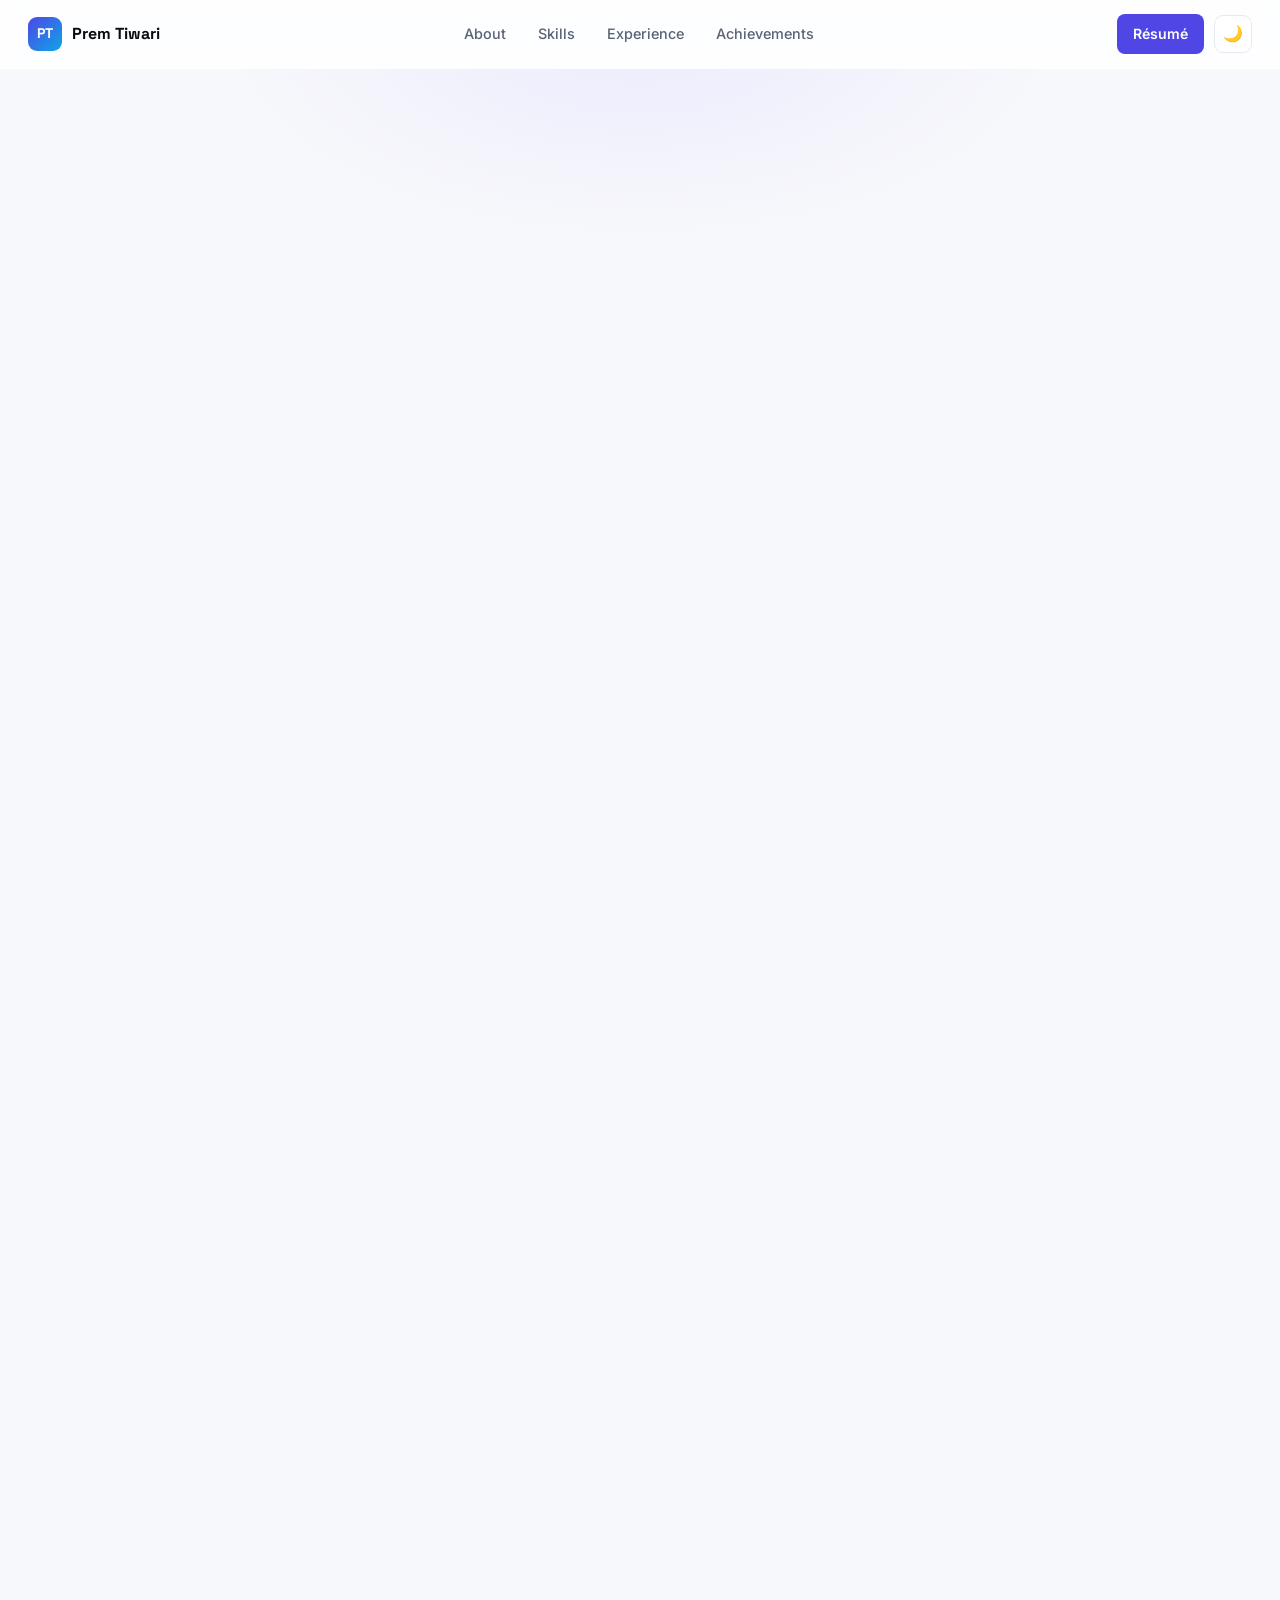
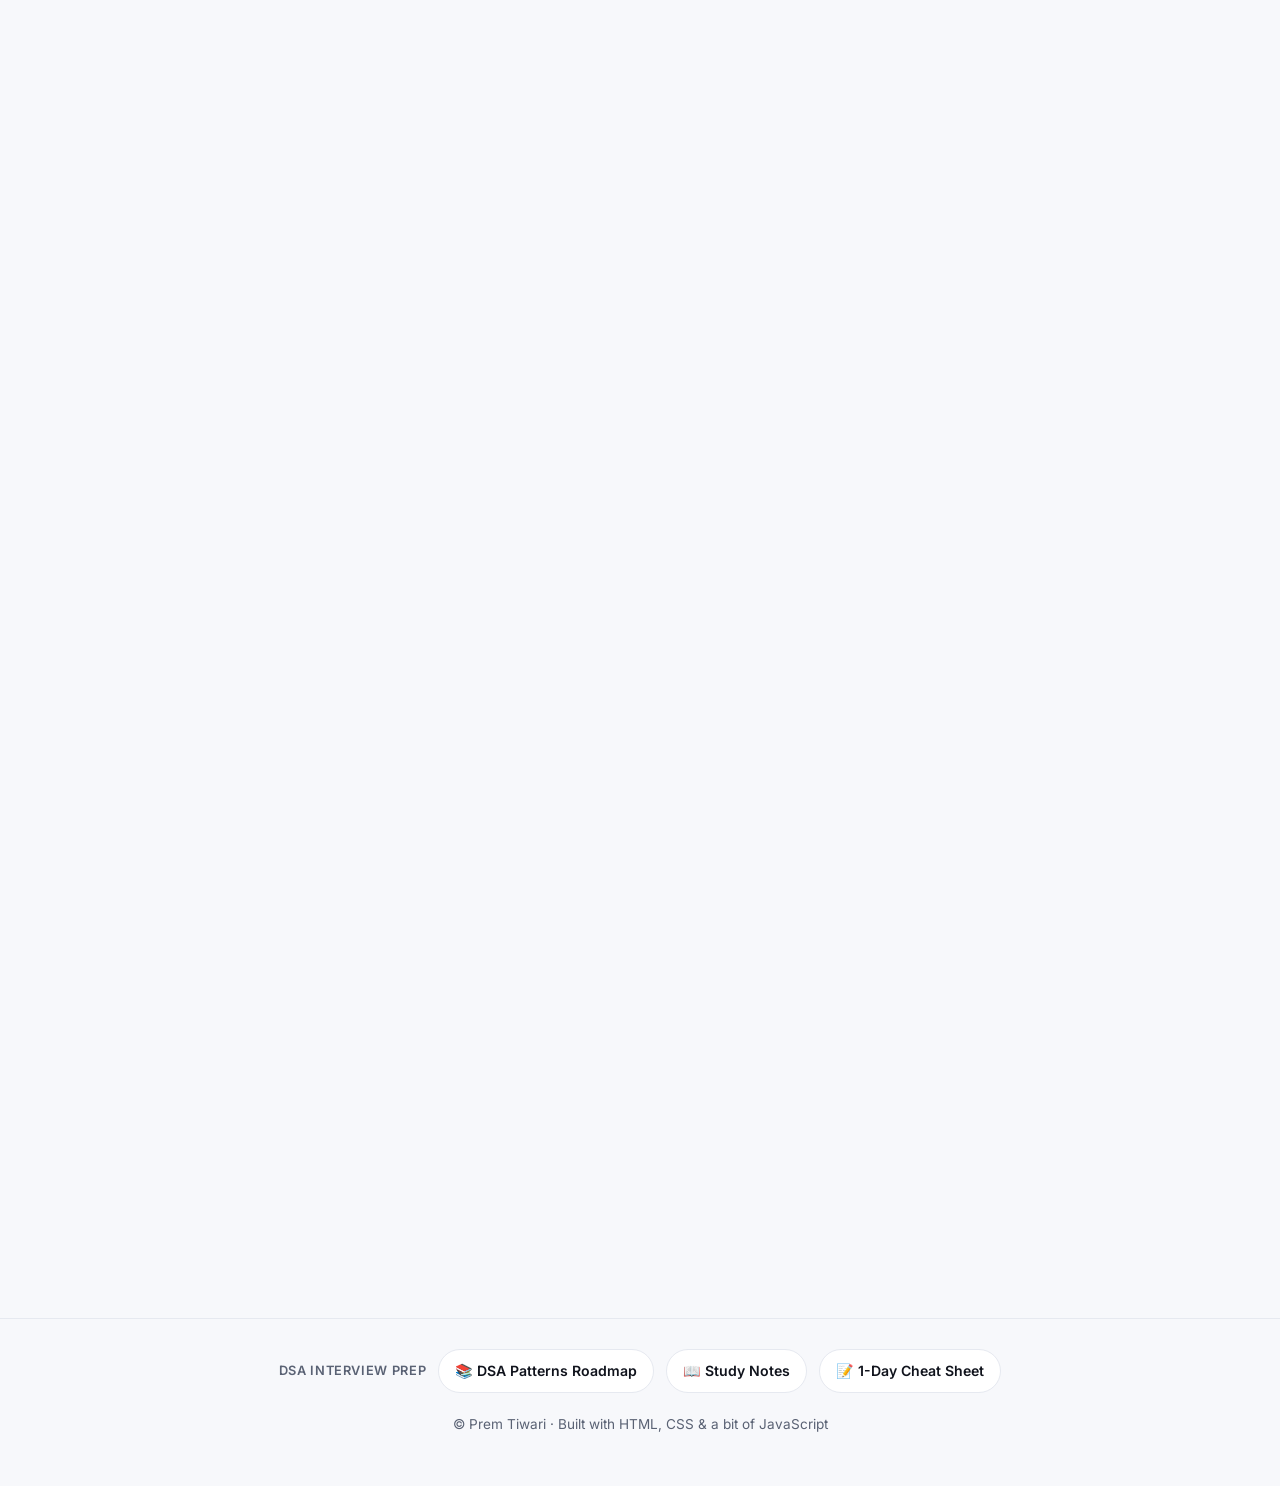
==== index.html @ 9f5cf7f4 "Update DSA resources in dsa-cheatsheet.html, dsa.html, and index.html. Enhanced content descriptions" ====
<!DOCTYPE html>
<html lang="en">
<head>
  <meta charset="UTF-8" />
  <meta name="viewport" content="width=device-width, initial-scale=1.0" />
  <title>Prem Tiwari — Software Engineer II · Backend &amp; Data Engineering</title>
  <meta name="description" content="Prem Tiwari — Software Engineer II at Smartsheet. Backend and data engineering: scalable data pipelines, real-time streaming, cloud-native systems on AWS, Databricks, Spark, and Kafka." />
  <meta property="og:title" content="Prem Tiwari — Software Engineer II" />
  <meta property="og:description" content="Backend & Data Engineer specializing in scalable pipelines, real-time streaming, and cloud-native systems." />
  <meta property="og:type" content="website" />
  <link rel="preconnect" href="https://fonts.googleapis.com" />
  <link rel="preconnect" href="https://fonts.gstatic.com" crossorigin />
  <link href="https://fonts.googleapis.com/css2?family=Inter:wght@400;500;600;700;800&family=Space+Grotesk:wght@500;600;700&family=JetBrains+Mono:wght@400;500&display=swap" rel="stylesheet" />
  <link rel="stylesheet" href="style.css" />
</head>
<body>
  <!-- Navigation -->
  <nav class="nav" id="nav">
    <a href="#top" class="brand">
      <span class="brand-mark">PT</span>
      <span class="brand-name">Prem Tiwari</span>
    </a>
    <div class="nav-links">
      <a href="#about">About</a>
      <a href="#skills">Skills</a>
      <a href="#experience">Experience</a>
      <a href="#achievements">Achievements</a>
    </div>
    <div class="nav-actions">
      <a href="resume.html" class="nav-cta">Résumé</a>
      <button id="themeToggle" class="theme-toggle" aria-label="Toggle dark mode">🌙</button>
    </div>
  </nav>

  <!-- Hero -->
  <header class="hero" id="top">
    <div class="hero-inner reveal">
      <img class="avatar-photo" id="avatarPhoto" src="profile.png" alt="Prem Tiwari" title="Click to enlarge" />
      <h1>Prem Tiwari</h1>
      <p class="current-role"><span class="dot"></span> Currently <strong>Software Engineer II</strong> at <strong>Smartsheet</strong></p>
      <p class="tagline">
        I build <strong>scalable data platforms</strong> and <strong>cloud-native backend systems</strong> —
        real-time streaming, high-throughput pipelines, and observability at scale.
      </p>
      <p class="location">📍 Bengaluru, Karnataka, India</p>

      <div class="hero-cta">
        <a href="resume.html" class="btn btn-primary">📄 View / Download Résumé</a>
      </div>

      <div class="socials">
        <a href="https://www.linkedin.com/in/premtiwari14f/" target="_blank" rel="noopener">LinkedIn</a>
        <a href="https://github.com/sepkt" target="_blank" rel="noopener">GitHub</a>
        <a href="https://wa.me/919644846577" target="_blank" rel="noopener">WhatsApp</a>
        <a href="https://leetcode.com/u/prem14f/" target="_blank" rel="noopener">LeetCode</a>
        <a href="https://www.codechef.com/users/premtiwari14f" target="_blank" rel="noopener">CodeChef</a>
        <a href="https://www.geeksforgeeks.org/user/premlkt123/" target="_blank" rel="noopener">GeeksforGeeks</a>
      </div>
    </div>

  </header>

  <main>
    <!-- About -->
    <section class="section reveal" id="about">
      <div class="section-head">
        <span class="num">01</span>
        <h2>About</h2>
      </div>
      <p class="lead">
        Results-driven software engineer specializing in <strong>backend and data engineering</strong>. I design and
        operate scalable data pipelines, real-time processing systems, and IoT ingestion (OPC-UA, MQTT) using
        Kafka, Redis, Spark, and AWS. Currently at <strong>Smartsheet</strong>, delivering cloud-native,
        high-performance data solutions.
      </p>
      <p class="muted-body">
        I work fluently across <strong>Python, PySpark, Delta Lake, ETL, data warehousing, data modeling,
        Databricks, and Snowflake</strong>, and build cloud-native services on <strong>AWS</strong> across
        multiple services — <strong>EC2, S3, Lambda, Kinesis, SNS/SQS, Glue, and CloudWatch</strong>. I have
        strong experience in <strong>REST API development</strong> and working with a range of data stores
        including <strong>PostgreSQL, DynamoDB, MongoDB, Redis, and OpenSearch</strong>, with a focus on
        optimizing large-scale workflows for cost, reliability, and throughput. I care deeply about clean
        architecture, observability, and building systems that are efficient, maintainable, and genuinely impactful.
      </p>
    </section>

    <!-- Education -->
    <section class="section reveal" id="education">
      <div class="section-head">
        <span class="num">02</span>
        <h2>Education</h2>
      </div>
      <div class="job-head">
        <div>
          <h3>B.Tech, Information Technology</h3>
          <p class="company">Jabalpur Engineering College</p>
        </div>
        <span class="period">Jul 2019 – Apr 2023</span>
      </div>
      <p class="muted">Jabalpur, Madhya Pradesh, India</p>
    </section>

    <!-- Skills -->
    <section class="section reveal" id="skills">
      <div class="section-head">
        <span class="num">03</span>
        <h2>Technical Skills</h2>
      </div>

      <div class="skills-list">
        <div class="skill-row">
          <h3>Languages &amp; Foundations</h3>
          <div class="tags">
            <span><img class="si" src="https://cdn.simpleicons.org/python/3776AB" alt="" />Python</span>
            <span><img class="si" src="https://cdn.simpleicons.org/cplusplus/00599C" alt="" />C++</span>
            <span><img class="si dark-invert" src="https://cdn.simpleicons.org/openjdk/000000" alt="" />Java</span>
            <span>SQL</span><span>OOP</span><span>DSA</span><span>LLD</span><span>HLD</span>
          </div>
        </div>

        <div class="skill-row">
          <h3>Data Engineering &amp; Databases</h3>
          <div class="tags">
            <span><img class="si" src="https://cdn.simpleicons.org/apachespark/E25A1C" alt="" />Spark / PySpark</span>
            <span><img class="si dark-invert" src="https://cdn.simpleicons.org/apachekafka/000000" alt="" />Kafka</span>
            <span><img class="si" src="https://cdn.simpleicons.org/apacheflink/E6526F" alt="" />Flink</span>
            <span><img class="si" src="https://cdn.simpleicons.org/databricks/FF3621" alt="" />Databricks</span>
            <span><img class="si" src="https://cdn.simpleicons.org/apacheairflow/017CEE" alt="" />Airflow</span>
            <span><img class="si" src="https://cdn.simpleicons.org/airbyte/615EFF" alt="" />Airbyte</span>
            <span><img class="si" src="https://cdn.simpleicons.org/snowflake/29B5E8" alt="" />Snowflake</span>
            <span><img class="si" src="https://cdn.simpleicons.org/postgresql/4169E1" alt="" />PostgreSQL</span>
            <span><img class="si" src="https://cdn.simpleicons.org/mongodb/47A248" alt="" />MongoDB</span>
            <span><img class="si" src="https://icon.icepanel.io/AWS/svg/Database/DynamoDB.svg" alt="" />DynamoDB</span>
            <span><img class="si" src="https://cdn.simpleicons.org/redis/FF4438" alt="" />Redis</span>
            <span>Delta Lake</span><span>DBT</span><span>ETL</span>
            <span>Data Warehousing</span><span>Data Modeling</span>
          </div>
        </div>

        <div class="skill-row">
          <h3>AWS &amp; Cloud</h3>
          <div class="tags">
            <span><img class="si" src="https://icon.icepanel.io/AWS/svg/Compute/EC2.svg" alt="" />EC2</span>
            <span><img class="si" src="https://icon.icepanel.io/AWS/svg/Storage/Simple-Storage-Service.svg" alt="" />S3</span>
            <span><img class="si" src="https://icon.icepanel.io/AWS/svg/Compute/Lambda.svg" alt="" />Lambda</span>
            <span><img class="si" src="https://icon.icepanel.io/AWS/svg/Analytics/Kinesis.svg" alt="" />Kinesis</span>
            <span><img class="si" src="https://icon.icepanel.io/AWS/svg/App-Integration/Simple-Notification-Service.svg" alt="" />SNS</span>
            <span><img class="si" src="https://icon.icepanel.io/AWS/svg/App-Integration/Simple-Queue-Service.svg" alt="" />SQS</span>
            <span><img class="si" src="https://icon.icepanel.io/AWS/svg/Analytics/Glue.svg" alt="" />Glue</span>
            <span><img class="si" src="https://icon.icepanel.io/AWS/svg/App-Integration/API-Gateway.svg" alt="" />API Gateway</span>
            <span><img class="si" src="https://icon.icepanel.io/AWS/svg/Networking-Content-Delivery/Virtual-Private-Cloud.svg" alt="" />VPC</span>
            <span><img class="si" src="https://icon.icepanel.io/AWS/svg/Networking-Content-Delivery/Route-53.svg" alt="" />Route 53</span>
            <span><img class="si" src="https://icon.icepanel.io/AWS/svg/Management-Governance/CloudWatch.svg" alt="" />CloudWatch</span>
            <span><img class="si" src="https://icon.icepanel.io/AWS/svg/Analytics/OpenSearch-Service.svg" alt="" />OpenSearch</span>
            <span><img class="si" src="https://cdn.simpleicons.org/logstash/005571" alt="" />Logstash</span>
          </div>
        </div>

        <div class="skill-row">
          <h3>DevOps, CI/CD &amp; Observability</h3>
          <div class="tags">
            <span><img class="si" src="https://cdn.simpleicons.org/docker/2496ED" alt="" />Docker</span>
            <span><img class="si" src="https://cdn.simpleicons.org/kubernetes/326CE5" alt="" />Kubernetes</span>
            <span><img class="si" src="https://cdn.simpleicons.org/terraform/844FBA" alt="" />Terraform</span>
            <span>Terragrunt</span>
            <span><img class="si dark-invert" src="https://cdn.simpleicons.org/ansible/000000" alt="" />Ansible</span>
            <span><img class="si" src="https://cdn.simpleicons.org/jenkins/D24939" alt="" />Jenkins</span>
            <span><img class="si dark-invert" src="https://cdn.simpleicons.org/github/181717" alt="" />GitHub Actions</span>
            <span><img class="si" src="https://cdn.simpleicons.org/grafana/F46800" alt="" />Grafana</span>
            <span><img class="si" src="https://cdn.simpleicons.org/mlflow/0194E2" alt="" />MLflow</span>
            <span><img class="si" src="https://cdn.simpleicons.org/postman/FF6C37" alt="" />Postman</span>
            <span>SonarQube</span>
          </div>
        </div>
      </div>
    </section>

    <!-- Experience -->
    <section class="section reveal" id="experience">
      <div class="section-head">
        <span class="num">04</span>
        <h2>Experience</h2>
      </div>

      <div class="timeline">
        <article class="job">
          <div class="job-head">
            <div>
              <h3>Software Engineer II</h3>
              <p class="company">Smartsheet</p>
            </div>
            <span class="period">Oct 2025 – Present</span>
          </div>
          <ul>
            <li><strong>Databricks cost optimization:</strong> Migrated multi-task streaming jobs from all-purpose to job clusters, cutting compute costs by <em>$200K+ annually</em>.</li>
            <li><strong>Generic multi-source ingestion framework:</strong> Re-architected legacy Snowflake pipelines onto Databricks <em>from scratch</em> — a reusable, config-driven template ingesting from Airbyte, REST APIs, and Databricks connectors as parallel tasks in one multi-task job (moved from all-purpose to job compute for cost), feeding a medallion pipeline (S3 → Auto Loader → Spark Structured Streaming → Gold).</li>
            <li><strong>CDC pipeline (Postgres → Delta):</strong> Captured <em>change-data-capture</em> from the PostgreSQL binlog using <em>Flink</em>, streaming into Kinesis (one shard per table) and landing into <em>Delta tables</em> via a medallion architecture.</li>
            <li><strong>CI/CD for Databricks:</strong> Drove adoption of Databricks Asset Bundles, enabling automated, consistent deployments across environments.</li>
            <li><strong>Large-scale repo restructuring:</strong> Migrated <em>1900+ files</em> into a new parent folder with <em>zero breaking changes</em>, updating CI runners, GitLab CI, and AWS Secrets Manager fetching to align with the new structure.</li>
            <li><strong>Real-time observability:</strong> Built a high-availability log pipeline (CloudWatch → Kinesis → Logstash → OpenSearch) with <em>sub-second search</em> and <em>zero-data-loss</em> ingestion at scale.</li>
            <li><strong>Legacy reliability:</strong> Hardened legacy ingestion (Airbyte → S3 → Airflow → Snowflake), reducing daily failures by <em>~34%</em>.</li>
          </ul>
          <div class="tech-row">
            <span>Databricks</span><span>Spark Structured Streaming</span><span>Flink</span><span>Kinesis</span><span>PostgreSQL CDC</span><span>OpenSearch</span><span>Airflow</span><span>Snowflake</span>
          </div>
        </article>

        <article class="job">
          <div class="job-head">
            <div>
              <h3>Data Engineer</h3>
              <p class="company">Vestas</p>
            </div>
            <span class="period">Feb 2024 – Sep 2025</span>
          </div>
          <ul>
            <li><strong>Real-time alarm system:</strong> Built <em>from scratch</em> — a <em>real-time, millisecond-latency</em> alarm platform on Kafka, Redis, and Kinesis (all containerized with Docker), exposing an API that serves alarms — warning, error, operational, and more — from DynamoDB with event open/close tracking and <em>Protobuf-encoded payloads</em>; also streamed alarm data through Kinesis into <em>Delta tables</em> via a Databricks job for the analytics and data science teams.</li>
            <li><strong>MQTT ingestion:</strong> Pulled data from an MQTT broker and pushed to MSK using async Python libraries, fully containerized in Docker, feeding the same generic downstream ingestion pipeline.</li>
            <li><strong>OPC-UA IoT pipeline:</strong> Built <em>from scratch</em> after an AWS Greengrass POC fell short — asynchronously traverses the OPC-UA server's node tree, handles encryption, and streams to AWS MSK (Kafka), with local-server buffering for resilience when the internet drops or MSK is down; enhanced data availability by <em>96%</em>.</li>
            <li><strong>Autoscaling stream processor:</strong> Re-built a legacy Databricks streaming job as a Dockerized service transforming MSK data into Kinesis, using <em>KEDA</em> autoscaling on Kafka lag to cut ingestion latency from minutes to <em>10–20 seconds</em>.</li>
            <li><strong>Prod → QA/Dev data replicator:</strong> Built a <em>KEDA-scalable</em> service that replicates data from <em>prod Kafka to QA/Dev Kafka</em> with configurable filtering and row limits, keeping non-prod running costs low.</li>
            <li><strong>Ingestion &amp; processing:</strong> Optimized Databricks/PySpark pipelines for solar &amp; wind farm data, cutting processing time and pipeline latency by <em>~62%</em> by switching the source from S3 to Kinesis.</li>
            <li><strong>File download API:</strong> Built an API to fetch file metadata from DocumentDB and retrieve files from AWS S3, with <em>cursor-based pagination</em> to page through web views listing hundreds of files.</li>
          </ul>
          <div class="tech-row">
            <span>PySpark</span><span>Kafka / MSK</span><span>MQTT</span><span>OPC-UA</span><span>Kinesis</span><span>KEDA</span><span>Redis</span><span>DynamoDB</span><span>Docker</span><span>Kubernetes</span>
          </div>
        </article>

        <article class="job">
          <div class="job-head">
            <div>
              <h3>Assistant Data Engineer</h3>
              <p class="company">Vestas</p>
            </div>
            <span class="period">Feb 2023 – Jan 2024</span>
          </div>
          <ul>
            <li><strong>Event data consolidation:</strong> Built new-customer ingestion that tracks wind-turbine events from API data — capturing states like warning, error, running, and service — with accurate logging; authored LLD &amp; HLD.</li>
            <li><strong>Wind-farm data polling (API):</strong> Built <em>from scratch</em> a new API data source for a new customer — automated pollers with <em>checkpointing</em> (persisting the last-polled timestamp for reliable, gap-free resumption) that push real-time data into Delta tables, increasing data-collection efficiency by <em>100%</em>.</li>
            <li><strong>Latency tracking:</strong> Built a monitoring system that surfaces data latency across different source services and pinpoints bottlenecks; resolving those pain points reduced API latency by <em>36%</em>.</li>
            <li><strong>ML model automation:</strong> Automated the previously manual, accuracy-based model registration to AWS S3 — saving the team <em>12 hrs/week</em>; also raised unit-test coverage to <em>95%</em>.</li>
            <li><strong>Platform upgrades:</strong> Delivered seamless Databricks <em>LTS</em> upgrades across <em>50+</em> jobs with rigorous <em>data-quality testing</em> and <em>zero pipeline failures</em>.</li>
          </ul>
          <div class="tech-row">
            <span>Databricks</span><span>AWS S3</span><span>MLflow</span><span>Python</span><span>Unit Testing</span>
          </div>
        </article>
      </div>
    </section>

    <!-- Achievements & Certifications -->
    <section class="section reveal" id="achievements">
      <div class="section-head">
        <span class="num">05</span>
        <h2>Achievements &amp; Certifications</h2>
      </div>

      <div class="two-col">
        <div>
          <h3 class="col-title">Competitive Programming</h3>
          <ul class="achievements">
            <li><a class="ach-link" href="https://www.codechef.com/users/premtiwari14f" target="_blank" rel="noopener"><strong>CodeChef ↗</strong></a> — 5★ · Global Rank 8 · College Rank 1 (Starters 70)</li>
            <li><a class="ach-link" href="https://leetcode.com/u/prem14f/" target="_blank" rel="noopener"><strong>LeetCode ↗</strong></a> &amp; <a class="ach-link" href="https://www.geeksforgeeks.org/user/premlkt123/" target="_blank" rel="noopener"><strong>GFG ↗</strong></a> — 450+ problems solved</li>
            <li><a class="ach-link" href="https://drive.google.com/file/d/1IbciAmqz7Y8NESAfF_hLhXyEHzW9FNl_/view?usp=sharing" target="_blank" rel="noopener"><strong>TCS CodeVita ↗</strong></a> — Round 2 Global Rank 83</li>
            <li><a class="ach-link" href="https://drive.google.com/file/d/14MqRZaM0MDjgBrjLulz52H-pFFLaEYYh/view?usp=sharing" target="_blank" rel="noopener"><strong>GFG Job-A-Thon 6 ↗</strong></a> — Global Rank 76</li>
          </ul>
        </div>

        <div>
          <h3 class="col-title">Snowflake Certifications</h3>
          <div class="cert-links">
            <a href="https://achieve.snowflake.com/23ab3a8b-5385-4381-ab8c-739de471c51a#acc.8QrqWa4d" target="_blank" rel="noopener">Collaboration &amp; Marketplace ↗</a>
            <a href="https://achieve.snowflake.com/2c4ed677-e18a-403d-9496-b221733350d4#acc.kE2SePz9" target="_blank" rel="noopener">Data Application ↗</a>
            <a href="https://achieve.snowflake.com/67aa6a4b-f3d9-4886-a0e3-14d053d1676d#acc.KMYrqgw4" target="_blank" rel="noopener">Data Lake ↗</a>
            <a href="https://achieve.snowflake.com/810f2bc5-b9cb-42fa-8d0e-07bd6bc1b5c5#acc.BLj75CGm" target="_blank" rel="noopener">Data Warehousing ↗</a>
            <a href="https://achieve.snowflake.com/c47f8edf-21a6-48f8-be7a-835d4eb55972#acc.sAkRndZB" target="_blank" rel="noopener">Data Engineering ↗</a>
          </div>
        </div>
      </div>
    </section>

    <!-- Contact -->
    <section class="section contact-section reveal" id="contact">
      <h2>Let's build something great.</h2>
      <p>Open to backend &amp; data engineering opportunities and collaborations.</p>
      <div class="hero-cta">
        <a href="https://wa.me/919644846577" target="_blank" rel="noopener" class="btn btn-whatsapp">
          <svg viewBox="0 0 24 24" width="18" height="18" fill="currentColor" aria-hidden="true"><path d="M17.472 14.382c-.297-.149-1.758-.867-2.03-.967-.273-.099-.471-.148-.67.15-.197.297-.767.966-.94 1.164-.173.199-.347.223-.644.075-.297-.15-1.255-.463-2.39-1.475-.883-.788-1.48-1.761-1.653-2.059-.173-.297-.018-.458.13-.606.134-.133.298-.347.446-.52.149-.174.198-.298.298-.497.099-.198.05-.371-.025-.52-.075-.149-.669-1.612-.916-2.207-.242-.579-.487-.5-.669-.51l-.57-.01c-.198 0-.52.074-.792.372-.272.297-1.04 1.016-1.04 2.479 0 1.462 1.065 2.875 1.213 3.074.149.198 2.096 3.2 5.077 4.487.71.306 1.263.489 1.694.625.712.227 1.36.195 1.872.118.571-.085 1.758-.719 2.006-1.413.248-.694.248-1.29.173-1.414-.074-.124-.272-.198-.57-.347m-5.421 7.403h-.004a9.87 9.87 0 01-5.031-1.378l-.361-.214-3.741.982.998-3.648-.235-.374a9.86 9.86 0 01-1.51-5.26c.001-5.45 4.436-9.884 9.888-9.884 2.64 0 5.122 1.03 6.988 2.898a9.825 9.825 0 012.893 6.994c-.003 5.45-4.437 9.884-9.885 9.884m8.413-18.297A11.815 11.815 0 0012.05 0C5.495 0 .16 5.335.157 11.892c0 2.096.547 4.142 1.588 5.945L.057 24l6.305-1.654a11.882 11.882 0 005.683 1.448h.005c6.554 0 11.89-5.335 11.893-11.893a11.821 11.821 0 00-3.48-8.413Z"/></svg>
          Message on WhatsApp
        </a>
        <a href="mailto:sepremtiwari@gmail.com" class="btn btn-primary">✉ sepremtiwari@gmail.com</a>
        <a href="https://www.linkedin.com/in/premtiwari14f/" target="_blank" rel="noopener" class="btn btn-ghost">Connect on LinkedIn</a>
      </div>
    </section>
  </main>

  <footer>
    <div class="footer-links">
      <span class="footer-links-label">DSA Interview Prep</span>
      <a href="dsa.html" class="footer-link">📚 DSA Patterns Roadmap</a>
      <a href="study.html" class="footer-link">📖 Study Notes</a>
      <a href="dsa-cheatsheet.html" class="footer-link">📝 1-Day Cheat Sheet</a>
    </div>
    <p>© <span id="year"></span> Prem Tiwari · Built with HTML, CSS &amp; a bit of JavaScript</p>
  </footer>

  <!-- Lightbox for profile photo -->
  <div class="lightbox" id="lightbox" aria-hidden="true">
    <span class="lightbox-close" id="lightboxClose" aria-label="Close">&times;</span>
    <img class="lightbox-img" id="lightboxImg" src="profile.png" alt="Prem Tiwari" />
  </div>

  <script src="script.js"></script>
</body>
</html>
---- style.css ----
:root {
  --bg: #f7f8fb;
  --bg-soft: #eef1f7;
  --surface: #ffffff;
  --text: #10131c;
  --heading: #0a0c12;
  --muted: #5a6274;
  --primary: #4f46e5;
  --primary-2: #6366f1;
  --primary-soft: #ecebfe;
  --accent: #0ea5e9;
  --border: #e6e9f0;
  --shadow-sm: 0 1px 2px rgba(16, 19, 28, 0.04), 0 2px 8px rgba(16, 19, 28, 0.05);
  --shadow: 0 10px 30px rgba(16, 19, 28, 0.08);
  --shadow-lg: 0 20px 50px rgba(16, 19, 28, 0.12);
  --radius: 16px;
  --radius-sm: 10px;
  --maxw: 1000px;
}

[data-theme="dark"] {
  --bg: #0a0c12;
  --bg-soft: #0f121b;
  --surface: #14171f;
  --text: #dfe3ec;
  --heading: #f3f5fa;
  --muted: #99a1b3;
  --primary: #8b8bf5;
  --primary-2: #a5a5f7;
  --primary-soft: #1e2033;
  --accent: #38bdf8;
  --border: #242938;
  --shadow-sm: 0 1px 2px rgba(0, 0, 0, 0.3);
  --shadow: 0 10px 30px rgba(0, 0, 0, 0.4);
  --shadow-lg: 0 20px 50px rgba(0, 0, 0, 0.55);
}

* { box-sizing: border-box; margin: 0; padding: 0; }

html { scroll-behavior: smooth; scroll-padding-top: 84px; }

body {
  font-family: "Inter", system-ui, -apple-system, sans-serif;
  background: var(--bg);
  color: var(--text);
  line-height: 1.7;
  -webkit-font-smoothing: antialiased;
  transition: background 0.3s ease, color 0.3s ease;
}

h1, h2, h3 { font-family: "Space Grotesk", "Inter", sans-serif; color: var(--heading); line-height: 1.2; }

a { color: var(--primary); }

/* ===== Navigation ===== */
.nav {
  position: sticky;
  top: 0;
  z-index: 100;
  display: flex;
  align-items: center;
  justify-content: space-between;
  gap: 20px;
  padding: 14px 28px;
  background: color-mix(in srgb, var(--surface) 80%, transparent);
  backdrop-filter: saturate(180%) blur(14px);
  -webkit-backdrop-filter: saturate(180%) blur(14px);
  border-bottom: 1px solid transparent;
  transition: border-color 0.3s ease, box-shadow 0.3s ease;
}
.nav.scrolled { border-color: var(--border); box-shadow: var(--shadow-sm); }

.brand { display: flex; align-items: center; gap: 10px; text-decoration: none; }
.brand-mark {
  display: grid; place-items: center;
  width: 34px; height: 34px;
  border-radius: 9px;
  background: linear-gradient(135deg, var(--primary), var(--accent));
  color: #fff; font-weight: 800; font-size: 14px;
  font-family: "Space Grotesk", sans-serif;
}
.brand-name { font-weight: 700; color: var(--heading); font-family: "Space Grotesk", sans-serif; }

.nav-links { display: flex; gap: 4px; }
.nav-links a {
  padding: 7px 14px;
  border-radius: 8px;
  text-decoration: none;
  color: var(--muted);
  font-size: 0.9rem;
  font-weight: 500;
  transition: color 0.15s ease, background 0.15s ease;
}
.nav-links a:hover { color: var(--text); background: var(--bg-soft); }
.nav-links a.active { color: var(--primary); background: var(--primary-soft); }

.nav-actions { display: flex; align-items: center; gap: 10px; }
.nav-cta {
  padding: 8px 16px;
  border-radius: 8px;
  background: var(--primary);
  color: #fff;
  text-decoration: none;
  font-size: 0.88rem;
  font-weight: 600;
  transition: transform 0.15s ease, box-shadow 0.15s ease;
}
.nav-cta:hover { transform: translateY(-1px); box-shadow: var(--shadow); }

.theme-toggle {
  width: 38px; height: 38px;
  border-radius: 9px;
  border: 1px solid var(--border);
  background: var(--surface);
  color: var(--text);
  font-size: 16px;
  cursor: pointer;
  transition: transform 0.2s ease, border-color 0.2s ease;
}
.theme-toggle:hover { transform: scale(1.08); border-color: var(--primary); }

/* ===== Hero ===== */
.hero {
  position: relative;
  max-width: var(--maxw);
  margin: 0 auto;
  padding: 70px 24px 40px;
  text-align: center;
  overflow: hidden;
}
.hero::before {
  content: "";
  position: absolute;
  inset: 0 0 auto 0;
  height: 480px;
  background: radial-gradient(600px 300px at 50% -40px, var(--primary-soft), transparent 70%);
  z-index: -1;
}
.hero-inner { max-width: 720px; margin: 0 auto; }

.avatar-photo {
  width: 128px; height: 128px;
  object-fit: cover;
  border-radius: 50%;
  border: 4px solid var(--surface);
  box-shadow: var(--shadow-lg), 0 0 0 1px var(--border);
  margin-bottom: 22px;
  cursor: zoom-in;
  transition: transform 0.2s ease;
}
.avatar-photo:hover { transform: scale(1.04); }

/* Lightbox */
.lightbox {
  position: fixed;
  inset: 0;
  z-index: 200;
  display: none;
  align-items: center;
  justify-content: center;
  padding: 24px;
  background: rgba(6, 8, 14, 0.9);
  backdrop-filter: blur(6px);
  -webkit-backdrop-filter: blur(6px);
  cursor: zoom-out;
  animation: lb-fade 0.2s ease;
}
.lightbox.open { display: flex; }
.lightbox-img {
  max-width: min(90vw, 560px);
  max-height: 90vh;
  border-radius: 16px;
  box-shadow: 0 30px 80px rgba(0, 0, 0, 0.6);
  animation: lb-zoom 0.25s ease;
}
.lightbox-close {
  position: absolute;
  top: 20px;
  right: 28px;
  font-size: 40px;
  line-height: 1;
  color: #fff;
  cursor: pointer;
  opacity: 0.8;
  transition: opacity 0.15s ease, transform 0.15s ease;
}
.lightbox-close:hover { opacity: 1; transform: scale(1.1); }
@keyframes lb-fade { from { opacity: 0; } to { opacity: 1; } }
@keyframes lb-zoom { from { transform: scale(0.9); opacity: 0; } to { transform: scale(1); opacity: 1; } }

.eyebrow {
  font-family: "JetBrains Mono", monospace;
  font-size: 0.82rem;
  letter-spacing: 0.04em;
  color: var(--primary);
  text-transform: uppercase;
  margin-bottom: 8px;
}
.hero h1 {
  font-size: clamp(2.6rem, 6vw, 4rem);
  font-weight: 700;
  letter-spacing: -0.03em;
}
.current-role {
  display: inline-flex;
  align-items: center;
  gap: 8px;
  margin-top: 14px;
  padding: 7px 16px;
  border-radius: 999px;
  background: var(--surface);
  border: 1px solid var(--border);
  box-shadow: var(--shadow-sm);
  font-size: 0.9rem;
  color: var(--muted);
}
.current-role strong { color: var(--text); font-weight: 600; }
.current-role .dot {
  width: 8px; height: 8px;
  border-radius: 50%;
  background: #22c55e;
  box-shadow: 0 0 0 4px color-mix(in srgb, #22c55e 22%, transparent);
  animation: pulse 2s infinite;
}
@keyframes pulse {
  0% { box-shadow: 0 0 0 0 color-mix(in srgb, #22c55e 45%, transparent); }
  70% { box-shadow: 0 0 0 7px color-mix(in srgb, #22c55e 0%, transparent); }
  100% { box-shadow: 0 0 0 0 color-mix(in srgb, #22c55e 0%, transparent); }
}

.tagline {
  font-size: clamp(1.05rem, 2.2vw, 1.25rem);
  color: var(--muted);
  margin: 16px auto 0;
  max-width: 620px;
}
.tagline strong { color: var(--text); font-weight: 600; }
.location { color: var(--muted); margin-top: 14px; font-size: 0.95rem; }

.hero-cta { display: flex; gap: 12px; justify-content: center; flex-wrap: wrap; margin-top: 28px; }
.btn {
  display: inline-flex; align-items: center; gap: 8px;
  padding: 12px 24px;
  border-radius: 999px;
  font-weight: 600;
  font-size: 0.95rem;
  text-decoration: none;
  transition: transform 0.18s ease, box-shadow 0.18s ease, background 0.18s ease;
}
.btn-primary {
  background: linear-gradient(135deg, var(--primary), var(--primary-2));
  color: #fff;
  box-shadow: var(--shadow);
}
.btn-primary:hover { transform: translateY(-3px); box-shadow: var(--shadow-lg); }
.btn-ghost {
  background: var(--surface);
  color: var(--text);
  border: 1px solid var(--border);
}
.btn-ghost:hover { transform: translateY(-3px); border-color: var(--primary); color: var(--primary); }

.btn-whatsapp {
  background: #25d366;
  color: #fff;
  box-shadow: var(--shadow);
}
.btn-whatsapp:hover { transform: translateY(-3px); box-shadow: var(--shadow-lg); background: #1ebe57; }

.socials { display: flex; gap: 20px; justify-content: center; flex-wrap: wrap; margin-top: 26px; }
.socials a {
  color: var(--muted);
  text-decoration: none;
  font-size: 0.9rem;
  font-weight: 500;
  position: relative;
  transition: color 0.15s ease;
}
.socials a::after {
  content: "";
  position: absolute; left: 0; bottom: -3px;
  width: 0; height: 2px; background: var(--primary);
  transition: width 0.2s ease;
}
.socials a:hover { color: var(--primary); }
.socials a:hover::after { width: 100%; }

/* ===== Stats ===== */
.stats {
  display: grid;
  grid-template-columns: repeat(4, 1fr);
  gap: 16px;
  margin-top: 50px;
}
.stat {
  background: var(--surface);
  border: 1px solid var(--border);
  border-radius: var(--radius);
  padding: 22px 16px;
  box-shadow: var(--shadow-sm);
  transition: transform 0.2s ease, box-shadow 0.2s ease;
}
.stat:hover { transform: translateY(-4px); box-shadow: var(--shadow); }
.stat-num {
  display: block;
  font-family: "Space Grotesk", sans-serif;
  font-size: clamp(1.6rem, 4vw, 2.1rem);
  font-weight: 700;
  color: var(--primary);
}
.stat-label { display: block; font-size: 0.82rem; color: var(--muted); margin-top: 4px; }

/* ===== Sections ===== */
main { max-width: var(--maxw); margin: 0 auto; padding: 30px 24px 40px; }
.section { padding: 44px 0; border-top: 1px solid var(--border); }
.section:first-child { border-top: none; }

.section-head { display: flex; align-items: center; gap: 14px; margin-bottom: 24px; }
.section-head h2 { font-size: clamp(1.5rem, 3vw, 1.9rem); font-weight: 700; }
.num {
  font-family: "JetBrains Mono", monospace;
  font-size: 0.85rem;
  color: var(--primary);
  background: var(--primary-soft);
  padding: 4px 9px;
  border-radius: 7px;
}

.lead { font-size: 1.1rem; color: var(--text); margin-bottom: 14px; }
.lead strong { color: var(--heading); font-weight: 600; }
.muted-body { color: var(--muted); }
.muted-body strong { color: var(--text); font-weight: 600; }

/* ===== Skills ===== */
.skills-list { display: flex; flex-direction: column; }
.skill-row {
  display: grid;
  grid-template-columns: 190px 1fr;
  gap: 28px;
  padding: 22px 0;
  border-top: 1px solid var(--border);
}
.skill-row:first-child { border-top: none; padding-top: 0; }
.skill-row h3 {
  font-size: 0.9rem;
  font-weight: 600;
  color: var(--muted);
  padding-top: 4px;
}

.tags { display: flex; flex-wrap: wrap; gap: 8px; }
.tags span {
  display: inline-flex;
  align-items: center;
  gap: 7px;
  font-size: 0.85rem;
  padding: 5px 13px;
  border-radius: 999px;
  background: transparent;
  color: var(--text);
  border: 1px solid var(--border);
  transition: color 0.15s ease, border-color 0.15s ease, background 0.15s ease;
}
.tags span:hover { border-color: var(--primary); color: var(--primary); background: var(--primary-soft); }
.tags span img.si { width: 15px; height: 15px; object-fit: contain; display: block; }
[data-theme="dark"] .tags span img.si.dark-invert { filter: invert(1) brightness(1.9); }

@media (max-width: 640px) {
  .skill-row { grid-template-columns: 1fr; gap: 12px; }
  .skill-row h3 { padding-top: 0; }
}

/* ===== Experience ===== */
.timeline { display: flex; flex-direction: column; gap: 20px; }
.job {
  background: var(--surface);
  border: 1px solid var(--border);
  border-radius: var(--radius);
  padding: 26px 28px;
  box-shadow: var(--shadow-sm);
  transition: transform 0.2s ease, box-shadow 0.2s ease;
}
.job:hover { transform: translateY(-3px); box-shadow: var(--shadow); }
.job-head {
  display: flex;
  justify-content: space-between;
  align-items: flex-start;
  gap: 10px;
  flex-wrap: wrap;
  margin-bottom: 14px;
}
.job-head h3 { font-size: 1.15rem; font-weight: 700; }
.company { color: var(--primary); font-weight: 600; font-size: 0.95rem; margin-top: 2px; }
.company .sub { color: var(--muted); font-weight: 400; }
.period {
  font-family: "JetBrains Mono", monospace;
  font-size: 0.8rem;
  color: var(--muted);
  background: var(--bg-soft);
  padding: 5px 11px;
  border-radius: 999px;
  white-space: nowrap;
}
.job ul { list-style: none; display: flex; flex-direction: column; gap: 9px; }
.job li { position: relative; padding-left: 20px; color: var(--muted); font-size: 0.95rem; }
.job li::before { content: "▹"; position: absolute; left: 0; color: var(--accent); }
.job li strong { color: var(--text); font-weight: 600; }
.job li em { color: var(--primary); font-style: normal; font-weight: 700; }

.tech-row { display: flex; flex-wrap: wrap; gap: 7px; margin-top: 18px; padding-top: 16px; border-top: 1px dashed var(--border); }
.tech-row span {
  font-family: "JetBrains Mono", monospace;
  font-size: 0.72rem;
  padding: 3px 9px;
  border-radius: 6px;
  background: var(--primary-soft);
  color: var(--primary);
}

/* ===== Projects ===== */
.cards { display: grid; grid-template-columns: repeat(auto-fill, minmax(260px, 1fr)); gap: 16px; }
.card {
  display: flex;
  flex-direction: column;
  background: var(--surface);
  border: 1px solid var(--border);
  border-radius: var(--radius);
  padding: 22px;
  box-shadow: var(--shadow-sm);
  transition: transform 0.2s ease, box-shadow 0.2s ease, border-color 0.2s ease;
}
.card:hover { transform: translateY(-5px); box-shadow: var(--shadow); border-color: color-mix(in srgb, var(--primary) 45%, var(--border)); }
.card-top { display: flex; justify-content: space-between; align-items: baseline; gap: 10px; margin-bottom: 8px; }
.card-top h3 { font-size: 1.05rem; }
.stack { font-family: "JetBrains Mono", monospace; font-size: 0.72rem; color: var(--accent); white-space: nowrap; }
.card > p { color: var(--muted); font-size: 0.9rem; flex-grow: 1; }
.card-links { display: flex; flex-wrap: wrap; gap: 16px; margin-top: 16px; padding-top: 14px; border-top: 1px solid var(--border); }
.card-link { font-size: 0.85rem; font-weight: 600; color: var(--primary); text-decoration: none; }
.card-link:hover { text-decoration: underline; }

.all-projects {
  display: inline-block;
  margin-top: 22px;
  font-weight: 600;
  color: var(--primary);
  text-decoration: none;
}
.all-projects:hover { text-decoration: underline; }

/* ===== Achievements ===== */
.two-col { display: grid; grid-template-columns: 1.3fr 1fr; gap: 30px; }
.col-title { font-size: 1rem; margin-bottom: 14px; color: var(--heading); }
.achievements { list-style: none; display: flex; flex-direction: column; gap: 12px; }
.achievements li { padding-left: 22px; position: relative; color: var(--muted); font-size: 0.95rem; }
.achievements li::before { content: "★"; position: absolute; left: 0; color: var(--accent); }
.ach-link { text-decoration: none; color: var(--primary); }
.ach-link strong { color: var(--primary); }
.ach-link:hover strong { text-decoration: underline; }

.cert-links { display: flex; flex-wrap: wrap; gap: 8px; }
.cert-links a {
  font-size: 0.8rem;
  padding: 6px 12px;
  border-radius: 999px;
  background: var(--primary-soft);
  color: var(--primary);
  text-decoration: none;
  border: 1px solid transparent;
  transition: transform 0.15s ease, border-color 0.15s ease;
}
.cert-links a:hover { transform: translateY(-2px); border-color: var(--primary); }

.muted { color: var(--muted); font-size: 0.92rem; margin-top: 6px; }

/* ===== Contact ===== */
.contact-section { text-align: center; }
.contact-section h2 { font-size: clamp(1.6rem, 4vw, 2.3rem); margin-bottom: 10px; }
.contact-section > p { color: var(--muted); margin-bottom: 24px; }
.contact-section .hero-cta { margin-top: 0; }

/* ===== Footer ===== */
footer { text-align: center; padding: 30px 20px 50px; color: var(--muted); font-size: 0.85rem; border-top: 1px solid var(--border); }

.footer-links {
  display: flex;
  flex-wrap: wrap;
  align-items: center;
  justify-content: center;
  gap: 12px;
  margin-bottom: 20px;
}
.footer-links-label {
  font-size: 0.8rem;
  font-weight: 600;
  color: var(--muted);
  text-transform: uppercase;
  letter-spacing: 0.05em;
}
.footer-link {
  display: inline-flex;
  align-items: center;
  gap: 6px;
  padding: 9px 16px;
  border-radius: 999px;
  background: var(--surface);
  border: 1px solid var(--border);
  color: var(--text);
  text-decoration: none;
  font-weight: 600;
  font-size: 0.88rem;
  transition: transform 0.18s ease, border-color 0.18s ease, color 0.18s ease;
}
.footer-link:hover { transform: translateY(-2px); border-color: var(--primary); color: var(--primary); }

/* ===== Reveal animation ===== */
.reveal { opacity: 0; transform: translateY(24px); transition: opacity 0.6s ease, transform 0.6s ease; }
.reveal.visible { opacity: 1; transform: none; }

/* ===== Responsive ===== */
@media (max-width: 760px) {
  .nav-links { display: none; }
  .stats { grid-template-columns: repeat(2, 1fr); }
  .two-col { grid-template-columns: 1fr; gap: 24px; }
}
@media (max-width: 480px) {
  .hero { padding: 50px 20px 30px; }
  .job { padding: 22px 20px; }
}

@media (prefers-reduced-motion: reduce) {
  .reveal { opacity: 1; transform: none; transition: none; }
  html { scroll-behavior: auto; }
}
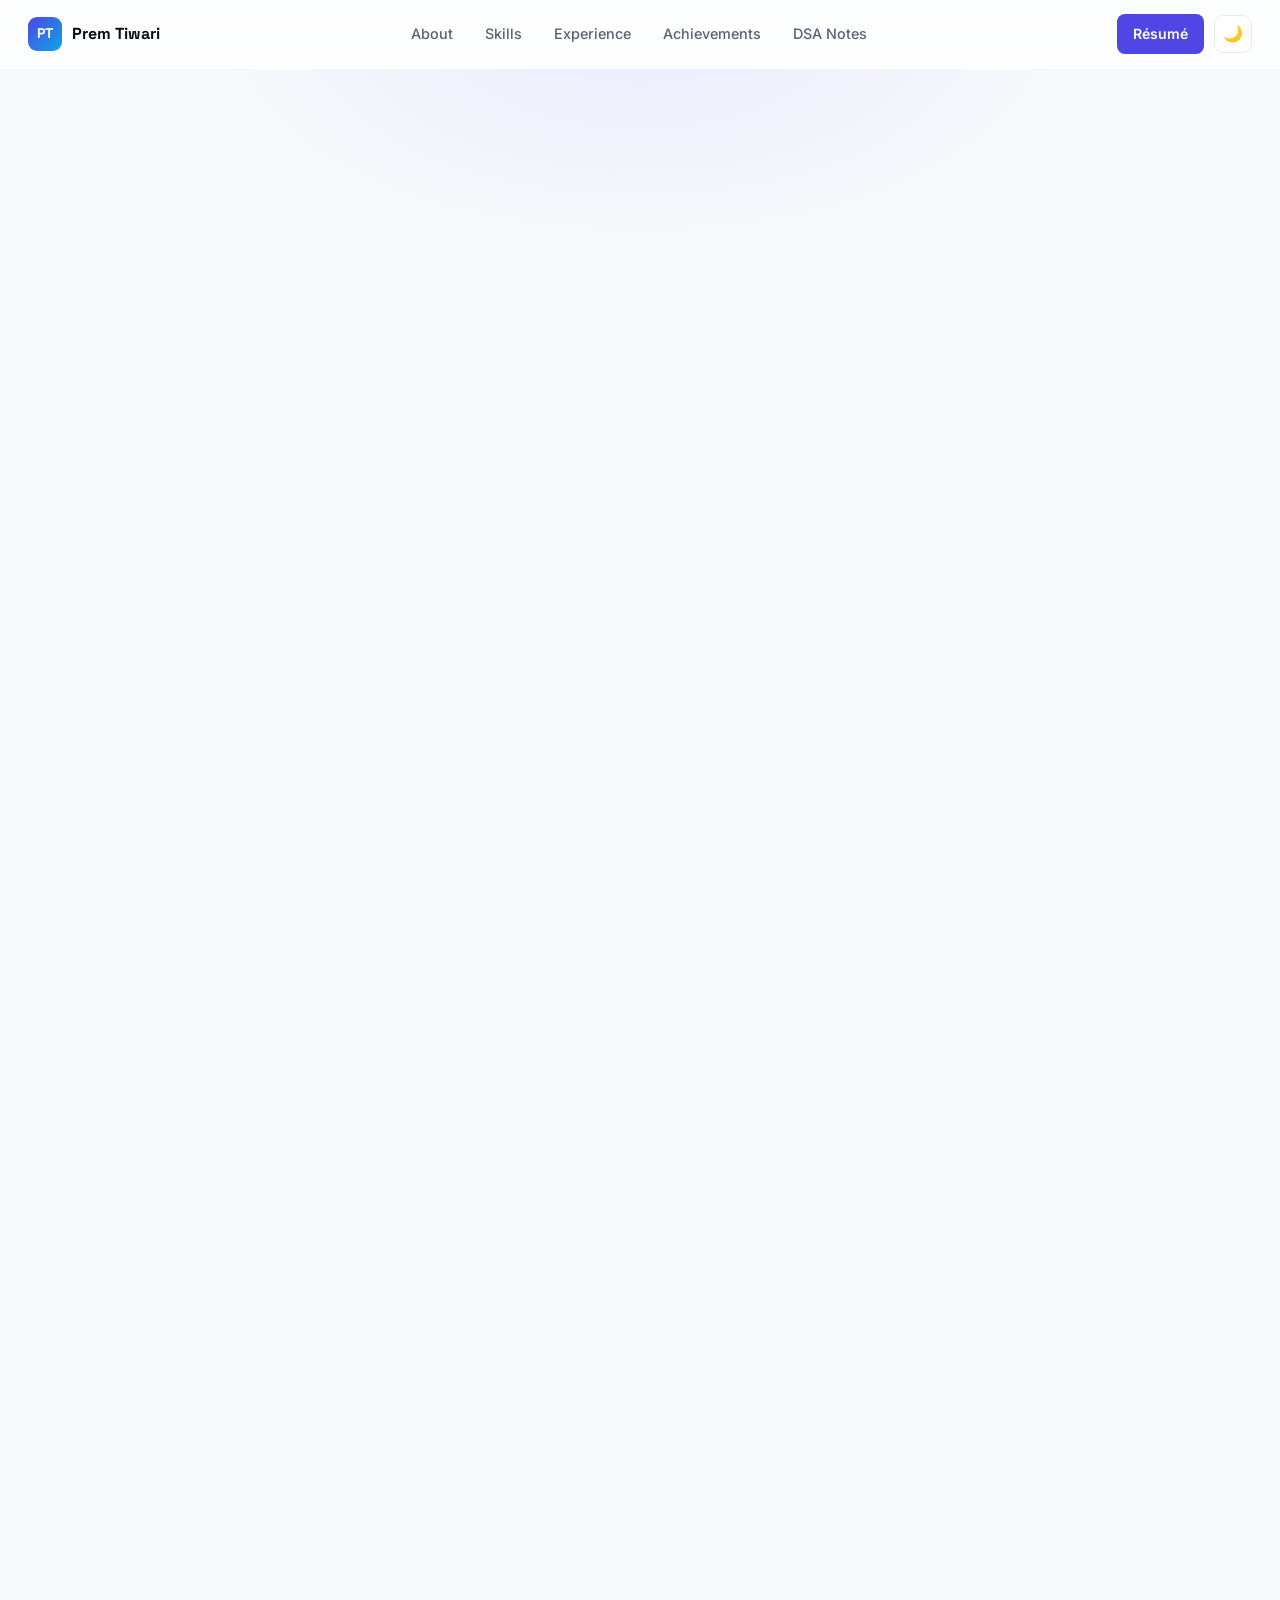
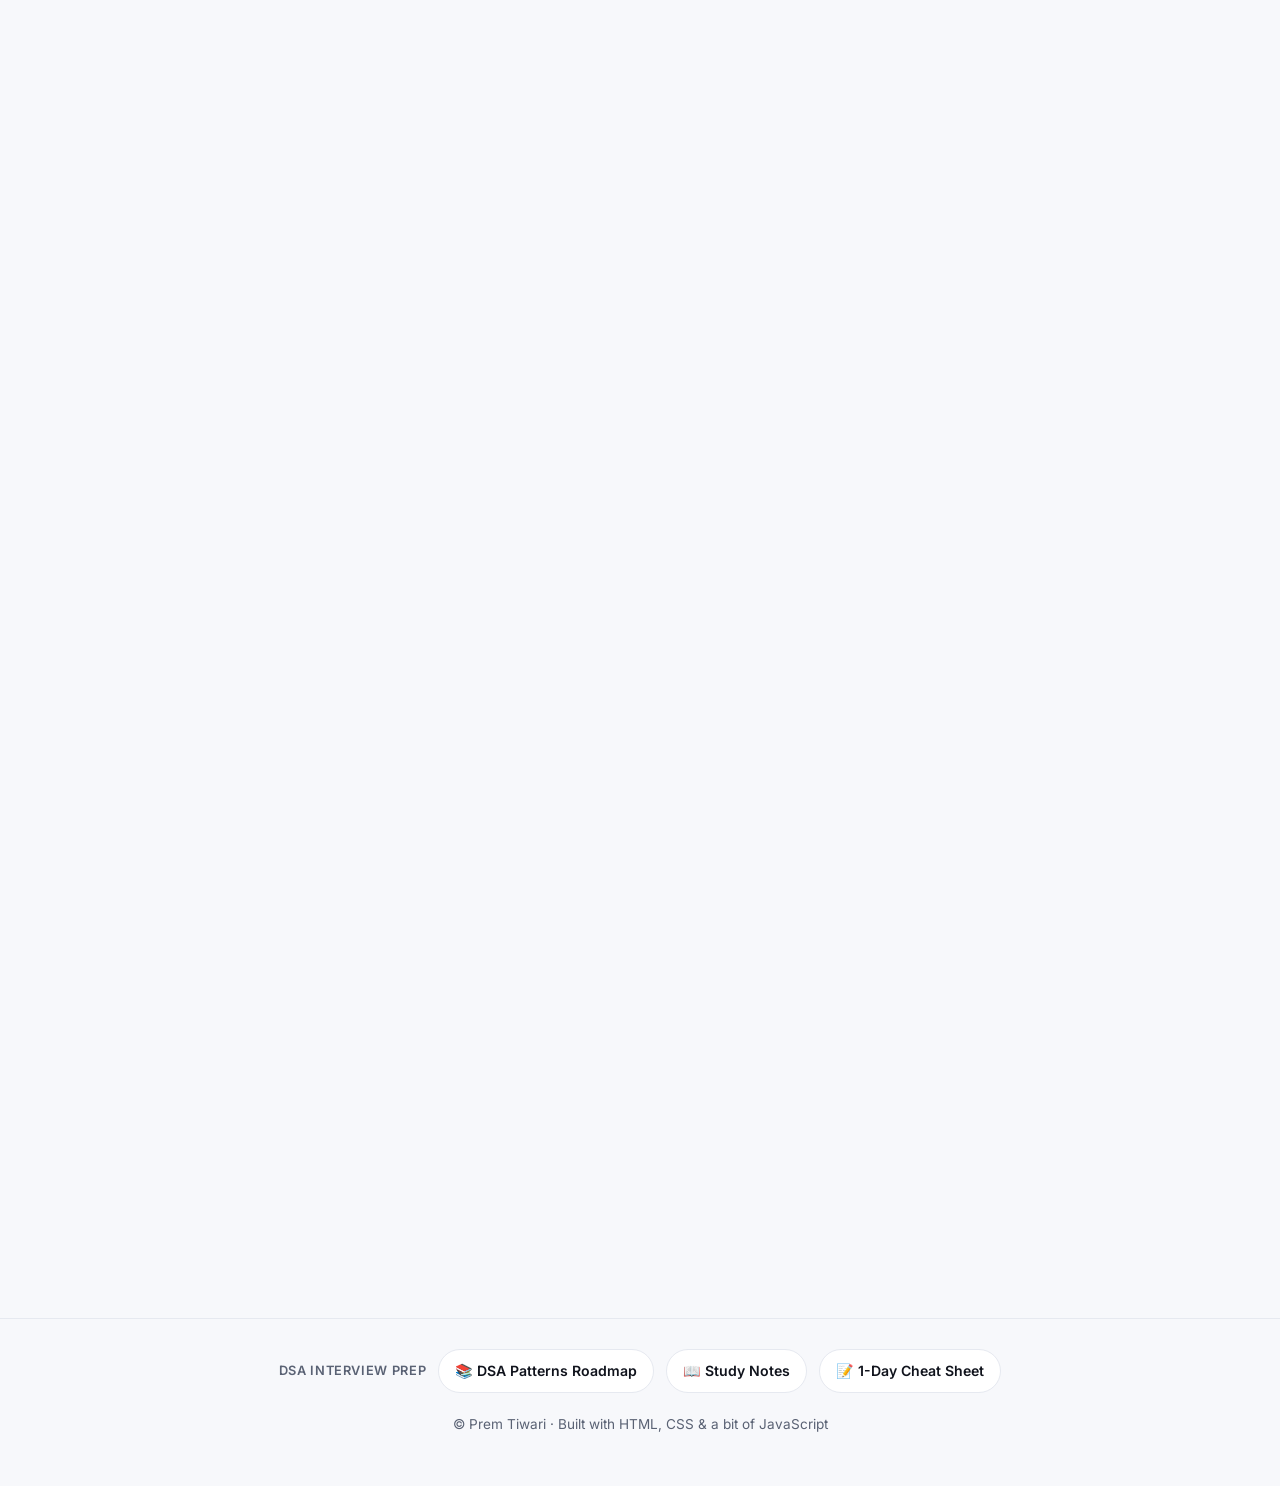
==== commit 5a5b6315: "Add B-Tree and B+ Tree section in dsa-data.js with detailed explanations, properties, and Python cod" ====
--- a/index.html
+++ b/index.html
@@ -25,6 +25,7 @@
       <a href="#skills">Skills</a>
       <a href="#experience">Experience</a>
       <a href="#achievements">Achievements</a>
+      <a href="dsa.html">DSA Notes</a>
     </div>
     <div class="nav-actions">
       <a href="resume.html" class="nav-cta">Résumé</a>
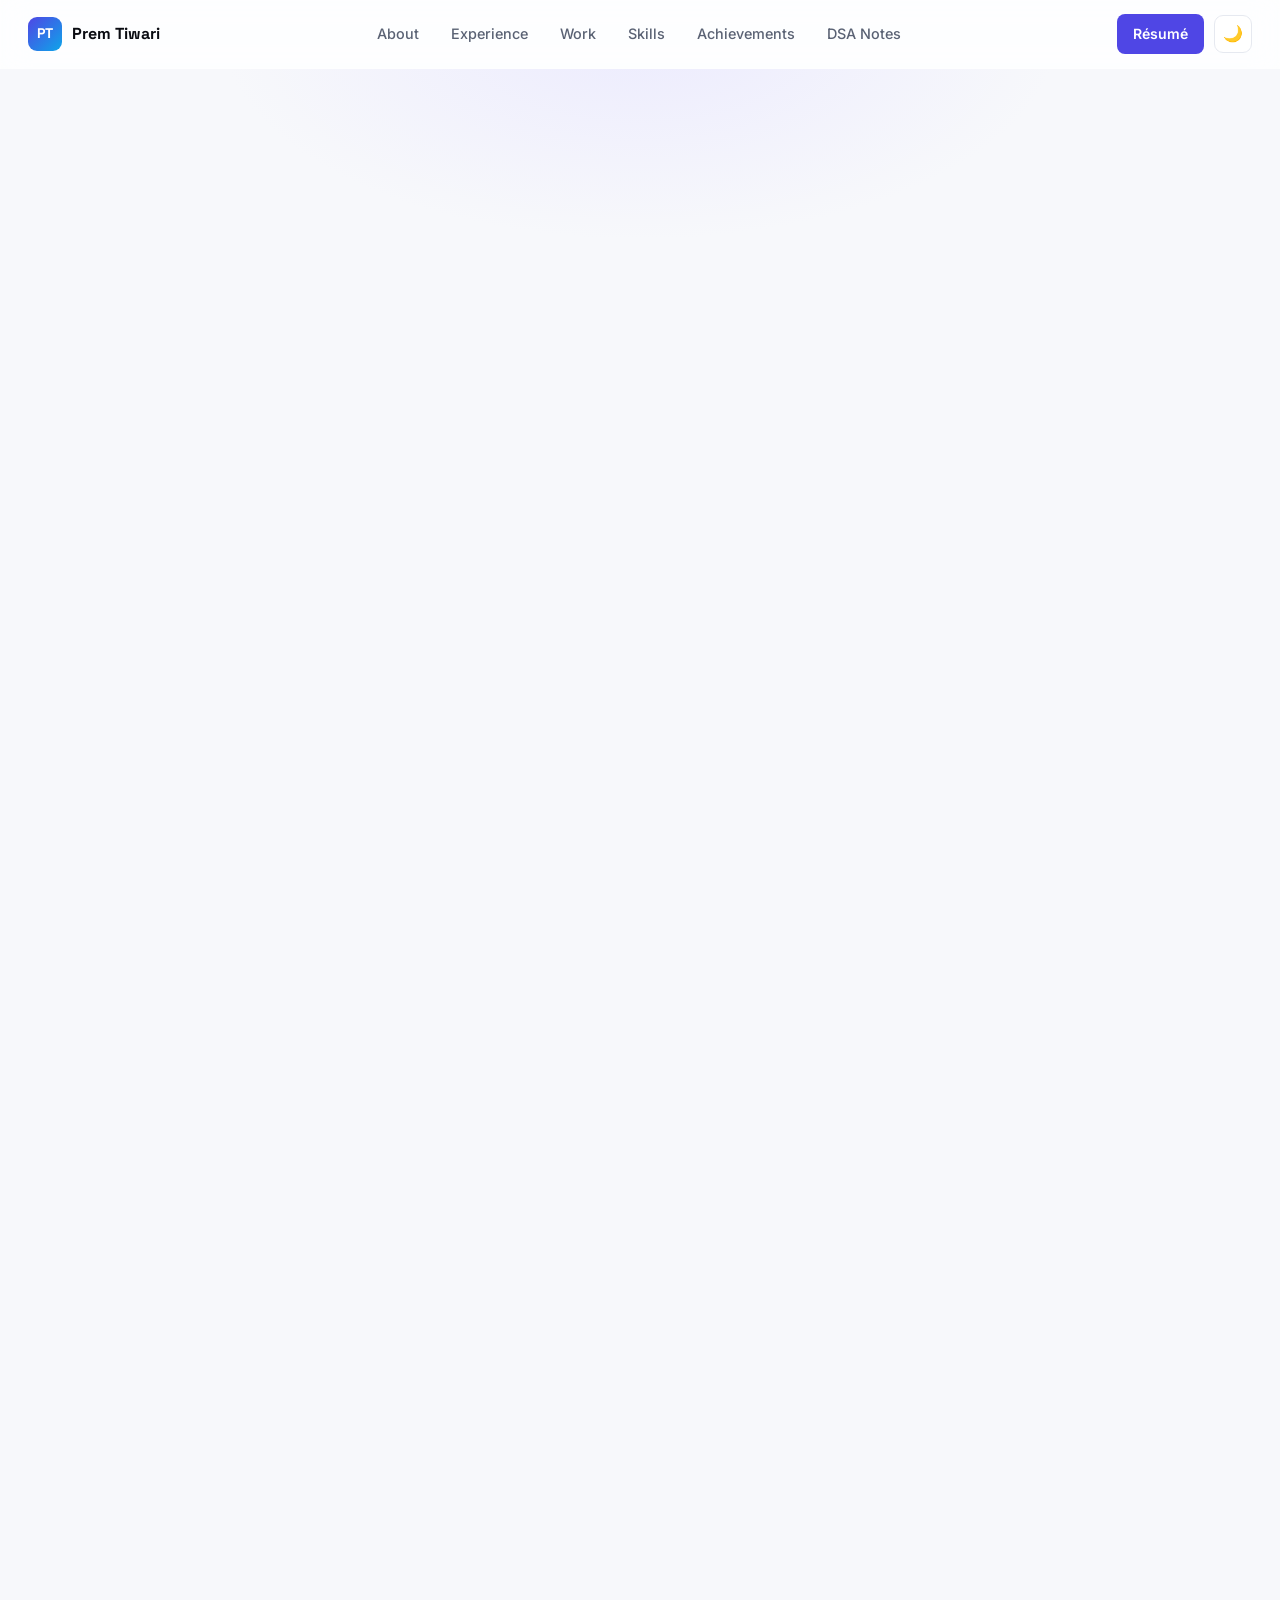
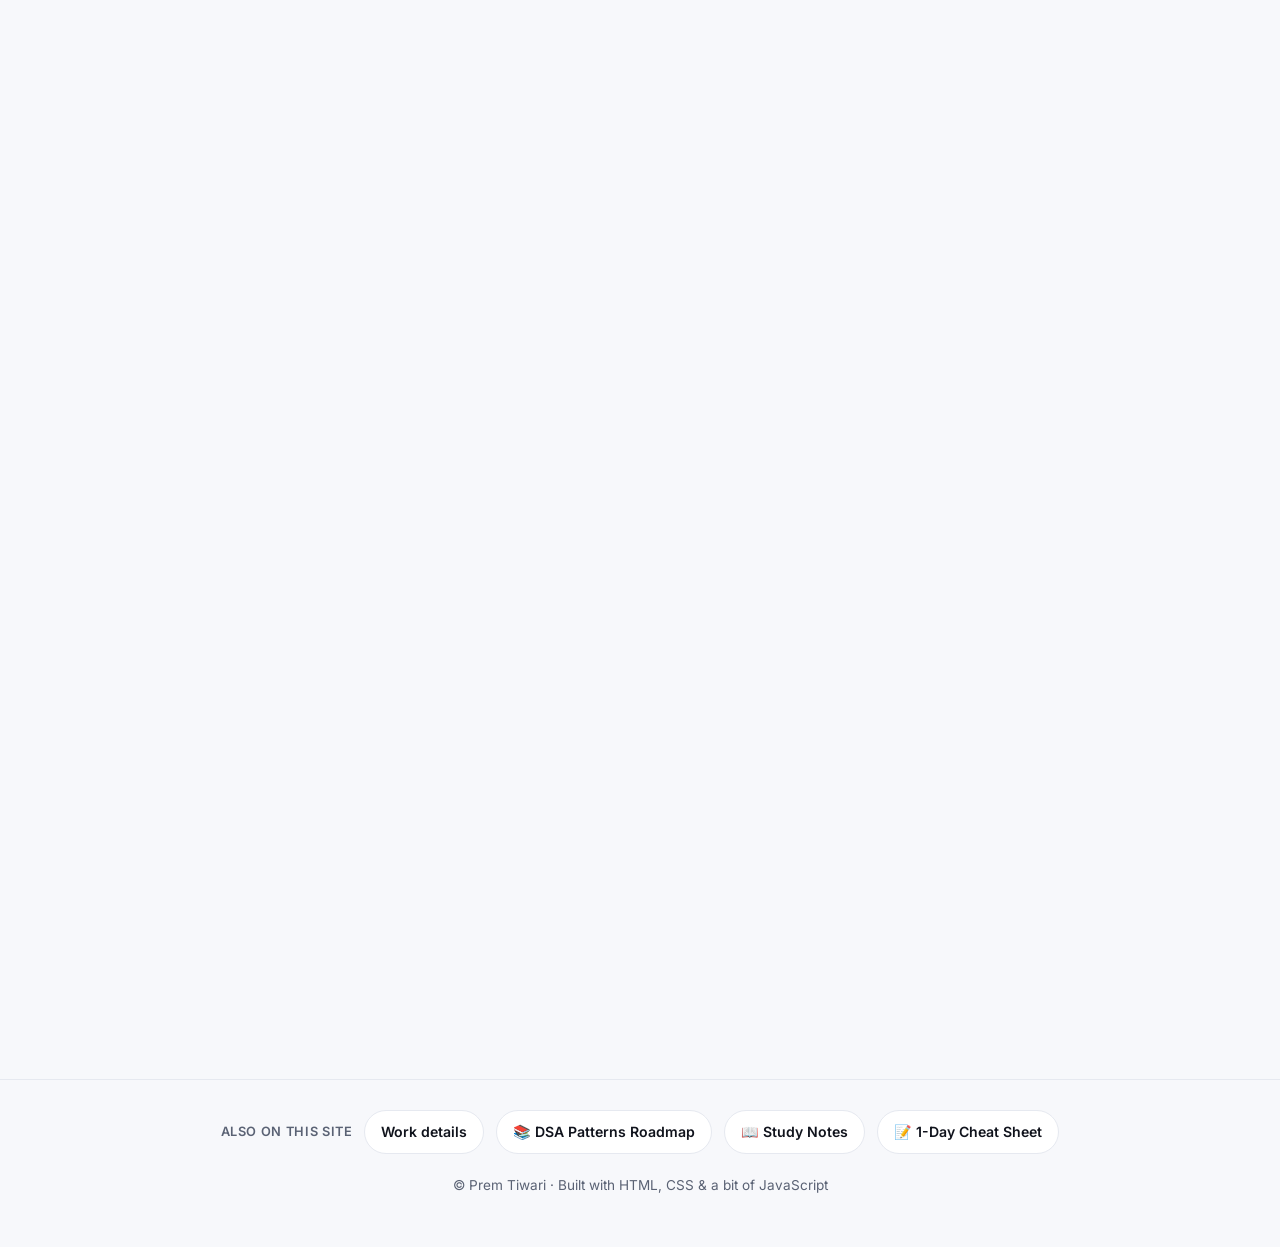
==== commit 9bb0c2b5: "Tighten the résumé with quantified Smartsheet and Vestas impact, and add a full work-details page. C" ====
--- a/index.html
+++ b/index.html
@@ -22,8 +22,9 @@
     </a>
     <div class="nav-links">
       <a href="#about">About</a>
+      <a href="#experience">Experience</a>
+      <a href="work.html">Work</a>
       <a href="#skills">Skills</a>
-      <a href="#experience">Experience</a>
       <a href="#achievements">Achievements</a>
       <a href="dsa.html">DSA Notes</a>
     </div>
@@ -40,8 +41,8 @@
       <h1>Prem Tiwari</h1>
       <p class="current-role"><span class="dot"></span> Currently <strong>Software Engineer II</strong> at <strong>Smartsheet</strong></p>
       <p class="tagline">
-        I build <strong>scalable data platforms</strong> and <strong>cloud-native backend systems</strong> —
-        real-time streaming, high-throughput pipelines, and observability at scale.
+        I build <strong>real-time IoT and CDC data platforms</strong> —
+        streaming pipelines, Databricks, and cloud-native backends on AWS.
       </p>
       <p class="location">📍 Bengaluru, Karnataka, India</p>
 
@@ -69,36 +70,87 @@
         <h2>About</h2>
       </div>
       <p class="lead">
-        Results-driven software engineer specializing in <strong>backend and data engineering</strong>. I design and
-        operate scalable data pipelines, real-time processing systems, and IoT ingestion (OPC-UA, MQTT) using
-        Kafka, Redis, Spark, and AWS. Currently at <strong>Smartsheet</strong>, delivering cloud-native,
-        high-performance data solutions.
+        Software Engineer II at <strong>Smartsheet</strong> with 3.5+ years building
+        <strong>real-time IoT and CDC data platforms</strong> — including a
+        <strong>$200K+ annual Databricks cost reduction</strong>,
+        <strong>1,045 ingestion jobs / 2,756 tasks</strong> across US, EU, and AU, and a
+        <strong>45–50 TB/day</strong> OpenSearch pipeline.
       </p>
       <p class="muted-body">
-        I work fluently across <strong>Python, PySpark, Delta Lake, ETL, data warehousing, data modeling,
-        Databricks, and Snowflake</strong>, and build cloud-native services on <strong>AWS</strong> across
-        multiple services — <strong>EC2, S3, Lambda, Kinesis, SNS/SQS, Glue, and CloudWatch</strong>. I have
-        strong experience in <strong>REST API development</strong> and working with a range of data stores
-        including <strong>PostgreSQL, DynamoDB, MongoDB, Redis, and OpenSearch</strong>, with a focus on
-        optimizing large-scale workflows for cost, reliability, and throughput. I care deeply about clean
-        architecture, observability, and building systems that are efficient, maintainable, and genuinely impactful.
+        I design and operate streaming pipelines and cloud-native backends across
+        <strong>Python, PySpark, Kafka, Flink, Databricks, and AWS</strong>
+        (Kinesis, S3, Lambda, CloudWatch), with data stores including
+        <strong>Aurora PostgreSQL, Aurora MySQL, DynamoDB, Redis, and OpenSearch</strong>. Focus is cost,
+        reliability, and throughput — not just shipping pipelines.
       </p>
     </section>
 
-    <!-- Education -->
-    <section class="section reveal" id="education">
+    <!-- Experience -->
+    <section class="section reveal" id="experience">
       <div class="section-head">
         <span class="num">02</span>
-        <h2>Education</h2>
-      </div>
-      <div class="job-head">
-        <div>
-          <h3>B.Tech, Information Technology</h3>
-          <p class="company">Jabalpur Engineering College</p>
-        </div>
-        <span class="period">Jul 2019 – Apr 2023</span>
-      </div>
-      <p class="muted">Jabalpur, Madhya Pradesh, India</p>
+        <h2>Experience</h2>
+        <a class="section-more" href="work.html">Full write-up →</a>
+      </div>
+
+      <div class="timeline">
+        <article class="job">
+          <div class="job-head">
+            <div>
+              <h3>Software Engineer II</h3>
+              <p class="company">Smartsheet</p>
+            </div>
+            <span class="period">Oct 2025 – Present</span>
+          </div>
+          <ul>
+            <li><strong>Databricks cost optimization:</strong> Migrated multi-task streaming jobs from all-purpose to job clusters across US, EU, and AU production, cutting compute costs by <em>$200K+ annually</em>.</li>
+            <li><strong>Multi-source ingestion framework:</strong> Ran Databricks ingestion across US, EU, and AU: <em>1,045 jobs / 2,756 tasks</em> over <em>11 sources</em> (MySQL CDC, DynamoDB, Kinesis, Salesforce, NetSuite, Stripe), plus a Snowflake → Delta backfill (<em>42 jobs / 287 tasks</em>); deployed with Databricks Asset Bundles.</li>
+            <li><strong>CDC pipeline (Aurora → Delta):</strong> CDC from <em>82 sharded Aurora PostgreSQL and MySQL</em> databases (Postgres/MySQL → Flink → Kinesis → Delta): <em>876 jobs / 1,547 tasks</em>, 282 streaming. A registry expander cut shard onboarding from <em>~19 configs to 1</em>.</li>
+            <li><strong>Real-time observability:</strong> Built a high-availability log pipeline (CloudWatch → Kinesis → Logstash → OpenSearch) ingesting <em>45–50 TB/day</em> across <em>50–100 Kinesis streams</em> and <em>1,000+ shards</em>, with <em>sub-second search</em>.</li>
+            <li><strong>On-call &amp; access automation:</strong> Drove on-call tickets from <em>~40 to single digits</em> and cut daily ingestion failures by <em>~34%</em>. Built onboarding docs and an access-request dashboard so other teams could self-serve Snowflake, Databricks, AWS, and Jenkins access.</li>
+          </ul>
+          <div class="tech-row">
+            <span>Databricks</span><span>Spark Structured Streaming</span><span>Aurora CDC</span><span>Flink</span><span>DynamoDB</span><span>Kinesis</span><span>Salesforce</span><span>OpenSearch</span><span>Snowflake</span>
+          </div>
+        </article>
+
+        <article class="job">
+          <div class="job-head">
+            <div>
+              <h3>Data Engineer</h3>
+              <p class="company">Vestas</p>
+            </div>
+            <span class="period">Feb 2024 – Sep 2025</span>
+          </div>
+          <ul>
+            <li><strong>Real-time alarm system:</strong> Designed a real-time alarm platform for <em>~150–200 farms / 19k turbines</em> on Kafka, Redis, and Kinesis (Docker) — <em>Protobuf-encoded alarms from Kafka</em>; built the <em>frontend API</em> serving turbine status from DynamoDB with <em>1–2s lag</em>, plus a <em>cursor-paginated file-download API</em> (DocumentDB + S3); streamed alarms via Kinesis into Delta for analytics.</li>
+            <li><strong>OPC-UA IoT pipeline:</strong> Built <em>from scratch</em> after an AWS Greengrass POC fell short — <em>22 Kafka partitions</em> ingesting <em>~10k data points/sec</em>, with local-server buffering; enhanced data availability by <em>96%</em>.</li>
+            <li><strong>Autoscaling stream processor:</strong> Re-built a legacy Databricks streaming job as a Dockerized service (MSK → Kinesis) with <em>KEDA</em> autoscaling on Kafka lag, cutting <em>Delta ingestion latency</em> from minutes to <em>10–20 seconds</em>.</li>
+            <li><strong>Ingestion &amp; processing:</strong> Optimized Databricks/PySpark pipelines for solar &amp; wind farm data, cutting processing time and latency by <em>~62%</em> by switching the source from S3 to Kinesis.</li>
+          </ul>
+          <div class="tech-row">
+            <span>PySpark</span><span>Kafka / MSK</span><span>OPC-UA</span><span>Kinesis</span><span>KEDA</span><span>Redis</span><span>DynamoDB</span><span>DocumentDB</span><span>Docker</span><span>Kubernetes</span>
+          </div>
+        </article>
+
+        <article class="job">
+          <div class="job-head">
+            <div>
+              <h3>Assistant Data Engineer</h3>
+              <p class="company">Vestas</p>
+            </div>
+            <span class="period">Feb 2023 – Jan 2024</span>
+          </div>
+          <ul>
+            <li><strong>Latency tracking:</strong> Built a monitoring system that surfaces data latency across source services and pinpoints bottlenecks; reduced API latency by <em>36%</em>.</li>
+            <li><strong>ML model automation:</strong> Automated the previously manual, accuracy-based model registration to AWS S3, saving the team <em>12 hrs/week</em>; raised unit-test coverage to <em>95%</em>.</li>
+            <li><strong>Platform upgrades:</strong> Delivered Databricks <em>LTS</em> upgrades across <em>50+</em> jobs with <em>data-quality testing</em> and <em>zero pipeline failures</em>.</li>
+          </ul>
+          <div class="tech-row">
+            <span>Databricks</span><span>AWS S3</span><span>MLflow</span><span>Python</span><span>Unit Testing</span>
+          </div>
+        </article>
+      </div>
     </section>
 
     <!-- Skills -->
@@ -110,12 +162,11 @@
 
       <div class="skills-list">
         <div class="skill-row">
-          <h3>Languages &amp; Foundations</h3>
+          <h3>Languages</h3>
           <div class="tags">
             <span><img class="si" src="https://cdn.simpleicons.org/python/3776AB" alt="" />Python</span>
             <span><img class="si" src="https://cdn.simpleicons.org/cplusplus/00599C" alt="" />C++</span>
-            <span><img class="si dark-invert" src="https://cdn.simpleicons.org/openjdk/000000" alt="" />Java</span>
-            <span>SQL</span><span>OOP</span><span>DSA</span><span>LLD</span><span>HLD</span>
+            <span>SQL</span>
           </div>
         </div>
 
@@ -129,12 +180,14 @@
             <span><img class="si" src="https://cdn.simpleicons.org/apacheairflow/017CEE" alt="" />Airflow</span>
             <span><img class="si" src="https://cdn.simpleicons.org/airbyte/615EFF" alt="" />Airbyte</span>
             <span><img class="si" src="https://cdn.simpleicons.org/snowflake/29B5E8" alt="" />Snowflake</span>
+            <span><img class="si" src="https://cdn.simpleicons.org/mysql/4479A1" alt="" />MySQL</span>
+            <span>Aurora</span>
             <span><img class="si" src="https://cdn.simpleicons.org/postgresql/4169E1" alt="" />PostgreSQL</span>
             <span><img class="si" src="https://cdn.simpleicons.org/mongodb/47A248" alt="" />MongoDB</span>
             <span><img class="si" src="https://icon.icepanel.io/AWS/svg/Database/DynamoDB.svg" alt="" />DynamoDB</span>
             <span><img class="si" src="https://cdn.simpleicons.org/redis/FF4438" alt="" />Redis</span>
             <span>Delta Lake</span><span>DBT</span><span>ETL</span>
-            <span>Data Warehousing</span><span>Data Modeling</span>
+            <span>Data Warehousing</span><span>Data Modeling</span><span>CDC</span>
           </div>
         </div>
 
@@ -150,7 +203,6 @@
             <span><img class="si" src="https://icon.icepanel.io/AWS/svg/Analytics/Glue.svg" alt="" />Glue</span>
             <span><img class="si" src="https://icon.icepanel.io/AWS/svg/App-Integration/API-Gateway.svg" alt="" />API Gateway</span>
             <span><img class="si" src="https://icon.icepanel.io/AWS/svg/Networking-Content-Delivery/Virtual-Private-Cloud.svg" alt="" />VPC</span>
-            <span><img class="si" src="https://icon.icepanel.io/AWS/svg/Networking-Content-Delivery/Route-53.svg" alt="" />Route 53</span>
             <span><img class="si" src="https://icon.icepanel.io/AWS/svg/Management-Governance/CloudWatch.svg" alt="" />CloudWatch</span>
             <span><img class="si" src="https://icon.icepanel.io/AWS/svg/Analytics/OpenSearch-Service.svg" alt="" />OpenSearch</span>
             <span><img class="si" src="https://cdn.simpleicons.org/logstash/005571" alt="" />Logstash</span>
@@ -169,96 +221,25 @@
             <span><img class="si dark-invert" src="https://cdn.simpleicons.org/github/181717" alt="" />GitHub Actions</span>
             <span><img class="si" src="https://cdn.simpleicons.org/grafana/F46800" alt="" />Grafana</span>
             <span><img class="si" src="https://cdn.simpleicons.org/mlflow/0194E2" alt="" />MLflow</span>
-            <span><img class="si" src="https://cdn.simpleicons.org/postman/FF6C37" alt="" />Postman</span>
-            <span>SonarQube</span>
-          </div>
-        </div>
-      </div>
-    </section>
-
-    <!-- Experience -->
-    <section class="section reveal" id="experience">
-      <div class="section-head">
-        <span class="num">04</span>
-        <h2>Experience</h2>
-      </div>
-
-      <div class="timeline">
-        <article class="job">
-          <div class="job-head">
-            <div>
-              <h3>Software Engineer II</h3>
-              <p class="company">Smartsheet</p>
-            </div>
-            <span class="period">Oct 2025 – Present</span>
-          </div>
-          <ul>
-            <li><strong>Databricks cost optimization:</strong> Migrated multi-task streaming jobs from all-purpose to job clusters, cutting compute costs by <em>$200K+ annually</em>.</li>
-            <li><strong>Generic multi-source ingestion framework:</strong> Re-architected legacy Snowflake pipelines onto Databricks <em>from scratch</em> — a reusable, config-driven template ingesting from Airbyte, REST APIs, and Databricks connectors as parallel tasks in one multi-task job (moved from all-purpose to job compute for cost), feeding a medallion pipeline (S3 → Auto Loader → Spark Structured Streaming → Gold).</li>
-            <li><strong>CDC pipeline (Postgres → Delta):</strong> Captured <em>change-data-capture</em> from the PostgreSQL binlog using <em>Flink</em>, streaming into Kinesis (one shard per table) and landing into <em>Delta tables</em> via a medallion architecture.</li>
-            <li><strong>CI/CD for Databricks:</strong> Drove adoption of Databricks Asset Bundles, enabling automated, consistent deployments across environments.</li>
-            <li><strong>Large-scale repo restructuring:</strong> Migrated <em>1900+ files</em> into a new parent folder with <em>zero breaking changes</em>, updating CI runners, GitLab CI, and AWS Secrets Manager fetching to align with the new structure.</li>
-            <li><strong>Real-time observability:</strong> Built a high-availability log pipeline (CloudWatch → Kinesis → Logstash → OpenSearch) with <em>sub-second search</em> and <em>zero-data-loss</em> ingestion at scale.</li>
-            <li><strong>Legacy reliability:</strong> Hardened legacy ingestion (Airbyte → S3 → Airflow → Snowflake), reducing daily failures by <em>~34%</em>.</li>
-          </ul>
-          <div class="tech-row">
-            <span>Databricks</span><span>Spark Structured Streaming</span><span>Flink</span><span>Kinesis</span><span>PostgreSQL CDC</span><span>OpenSearch</span><span>Airflow</span><span>Snowflake</span>
-          </div>
-        </article>
-
-        <article class="job">
-          <div class="job-head">
-            <div>
-              <h3>Data Engineer</h3>
-              <p class="company">Vestas</p>
-            </div>
-            <span class="period">Feb 2024 – Sep 2025</span>
-          </div>
-          <ul>
-            <li><strong>Real-time alarm system:</strong> Built <em>from scratch</em> — a <em>real-time, millisecond-latency</em> alarm platform on Kafka, Redis, and Kinesis (all containerized with Docker), exposing an API that serves alarms — warning, error, operational, and more — from DynamoDB with event open/close tracking and <em>Protobuf-encoded payloads</em>; also streamed alarm data through Kinesis into <em>Delta tables</em> via a Databricks job for the analytics and data science teams.</li>
-            <li><strong>MQTT ingestion:</strong> Pulled data from an MQTT broker and pushed to MSK using async Python libraries, fully containerized in Docker, feeding the same generic downstream ingestion pipeline.</li>
-            <li><strong>OPC-UA IoT pipeline:</strong> Built <em>from scratch</em> after an AWS Greengrass POC fell short — asynchronously traverses the OPC-UA server's node tree, handles encryption, and streams to AWS MSK (Kafka), with local-server buffering for resilience when the internet drops or MSK is down; enhanced data availability by <em>96%</em>.</li>
-            <li><strong>Autoscaling stream processor:</strong> Re-built a legacy Databricks streaming job as a Dockerized service transforming MSK data into Kinesis, using <em>KEDA</em> autoscaling on Kafka lag to cut ingestion latency from minutes to <em>10–20 seconds</em>.</li>
-            <li><strong>Prod → QA/Dev data replicator:</strong> Built a <em>KEDA-scalable</em> service that replicates data from <em>prod Kafka to QA/Dev Kafka</em> with configurable filtering and row limits, keeping non-prod running costs low.</li>
-            <li><strong>Ingestion &amp; processing:</strong> Optimized Databricks/PySpark pipelines for solar &amp; wind farm data, cutting processing time and pipeline latency by <em>~62%</em> by switching the source from S3 to Kinesis.</li>
-            <li><strong>File download API:</strong> Built an API to fetch file metadata from DocumentDB and retrieve files from AWS S3, with <em>cursor-based pagination</em> to page through web views listing hundreds of files.</li>
-          </ul>
-          <div class="tech-row">
-            <span>PySpark</span><span>Kafka / MSK</span><span>MQTT</span><span>OPC-UA</span><span>Kinesis</span><span>KEDA</span><span>Redis</span><span>DynamoDB</span><span>Docker</span><span>Kubernetes</span>
-          </div>
-        </article>
-
-        <article class="job">
-          <div class="job-head">
-            <div>
-              <h3>Assistant Data Engineer</h3>
-              <p class="company">Vestas</p>
-            </div>
-            <span class="period">Feb 2023 – Jan 2024</span>
-          </div>
-          <ul>
-            <li><strong>Event data consolidation:</strong> Built new-customer ingestion that tracks wind-turbine events from API data — capturing states like warning, error, running, and service — with accurate logging; authored LLD &amp; HLD.</li>
-            <li><strong>Wind-farm data polling (API):</strong> Built <em>from scratch</em> a new API data source for a new customer — automated pollers with <em>checkpointing</em> (persisting the last-polled timestamp for reliable, gap-free resumption) that push real-time data into Delta tables, increasing data-collection efficiency by <em>100%</em>.</li>
-            <li><strong>Latency tracking:</strong> Built a monitoring system that surfaces data latency across different source services and pinpoints bottlenecks; resolving those pain points reduced API latency by <em>36%</em>.</li>
-            <li><strong>ML model automation:</strong> Automated the previously manual, accuracy-based model registration to AWS S3 — saving the team <em>12 hrs/week</em>; also raised unit-test coverage to <em>95%</em>.</li>
-            <li><strong>Platform upgrades:</strong> Delivered seamless Databricks <em>LTS</em> upgrades across <em>50+</em> jobs with rigorous <em>data-quality testing</em> and <em>zero pipeline failures</em>.</li>
-          </ul>
-          <div class="tech-row">
-            <span>Databricks</span><span>AWS S3</span><span>MLflow</span><span>Python</span><span>Unit Testing</span>
-          </div>
-        </article>
+          </div>
+        </div>
       </div>
     </section>
 
     <!-- Achievements & Certifications -->
     <section class="section reveal" id="achievements">
       <div class="section-head">
-        <span class="num">05</span>
+        <span class="num">04</span>
         <h2>Achievements &amp; Certifications</h2>
       </div>
 
       <div class="two-col">
         <div>
+          <h3 class="col-title">Recognition</h3>
+          <ul class="achievements">
+            <li>Public kudos at Smartsheet from Engineering Manager for ownership; recognized by <strong>CTO, Chief AI Officer, SVP</strong>, and senior ICs after leading stretch work equivalent to an extra quarter in the current quarter.</li>
+            <li>Won an internal Smartsheet hackathon: prototyped <strong>usage analytics</strong> that surface which product capabilities a customer needs from real usage — pitched as a retention and expansion play, reusable across similar accounts.</li>
+          </ul>
           <h3 class="col-title">Competitive Programming</h3>
           <ul class="achievements">
             <li><a class="ach-link" href="https://www.codechef.com/users/premtiwari14f" target="_blank" rel="noopener"><strong>CodeChef ↗</strong></a> — 5★ · Global Rank 8 · College Rank 1 (Starters 70)</li>
@@ -279,6 +260,22 @@
           </div>
         </div>
       </div>
+    </section>
+
+    <!-- Education -->
+    <section class="section reveal" id="education">
+      <div class="section-head">
+        <span class="num">05</span>
+        <h2>Education</h2>
+      </div>
+      <div class="job-head">
+        <div>
+          <h3>B.Tech, Information Technology</h3>
+          <p class="company">Jabalpur Engineering College</p>
+        </div>
+        <span class="period">Jul 2019 – Apr 2023</span>
+      </div>
+      <p class="muted">Jabalpur, Madhya Pradesh, India</p>
     </section>
 
     <!-- Contact -->
@@ -298,7 +295,8 @@
 
   <footer>
     <div class="footer-links">
-      <span class="footer-links-label">DSA Interview Prep</span>
+      <span class="footer-links-label">Also on this site</span>
+      <a href="work.html" class="footer-link">Work details</a>
       <a href="dsa.html" class="footer-link">📚 DSA Patterns Roadmap</a>
       <a href="study.html" class="footer-link">📖 Study Notes</a>
       <a href="dsa-cheatsheet.html" class="footer-link">📝 1-Day Cheat Sheet</a>
--- a/style.css
+++ b/style.css
@@ -317,6 +317,16 @@
 
 .section-head { display: flex; align-items: center; gap: 14px; margin-bottom: 24px; }
 .section-head h2 { font-size: clamp(1.5rem, 3vw, 1.9rem); font-weight: 700; }
+.section-more {
+  margin-left: auto;
+  font-size: 0.88rem;
+  font-weight: 600;
+  color: var(--primary);
+  text-decoration: none;
+}
+.section-more:hover { text-decoration: underline; }
+.tagline a { color: var(--primary); font-weight: 600; text-decoration: none; }
+.tagline a:hover { text-decoration: underline; }
 .num {
   font-family: "JetBrains Mono", monospace;
   font-size: 0.85rem;
@@ -450,6 +460,8 @@
 /* ===== Achievements ===== */
 .two-col { display: grid; grid-template-columns: 1.3fr 1fr; gap: 30px; }
 .col-title { font-size: 1rem; margin-bottom: 14px; color: var(--heading); }
+.col-title + .col-title,
+ul.achievements + .col-title { margin-top: 22px; }
 .achievements { list-style: none; display: flex; flex-direction: column; gap: 12px; }
 .achievements li { padding-left: 22px; position: relative; color: var(--muted); font-size: 0.95rem; }
 .achievements li::before { content: "★"; position: absolute; left: 0; color: var(--accent); }
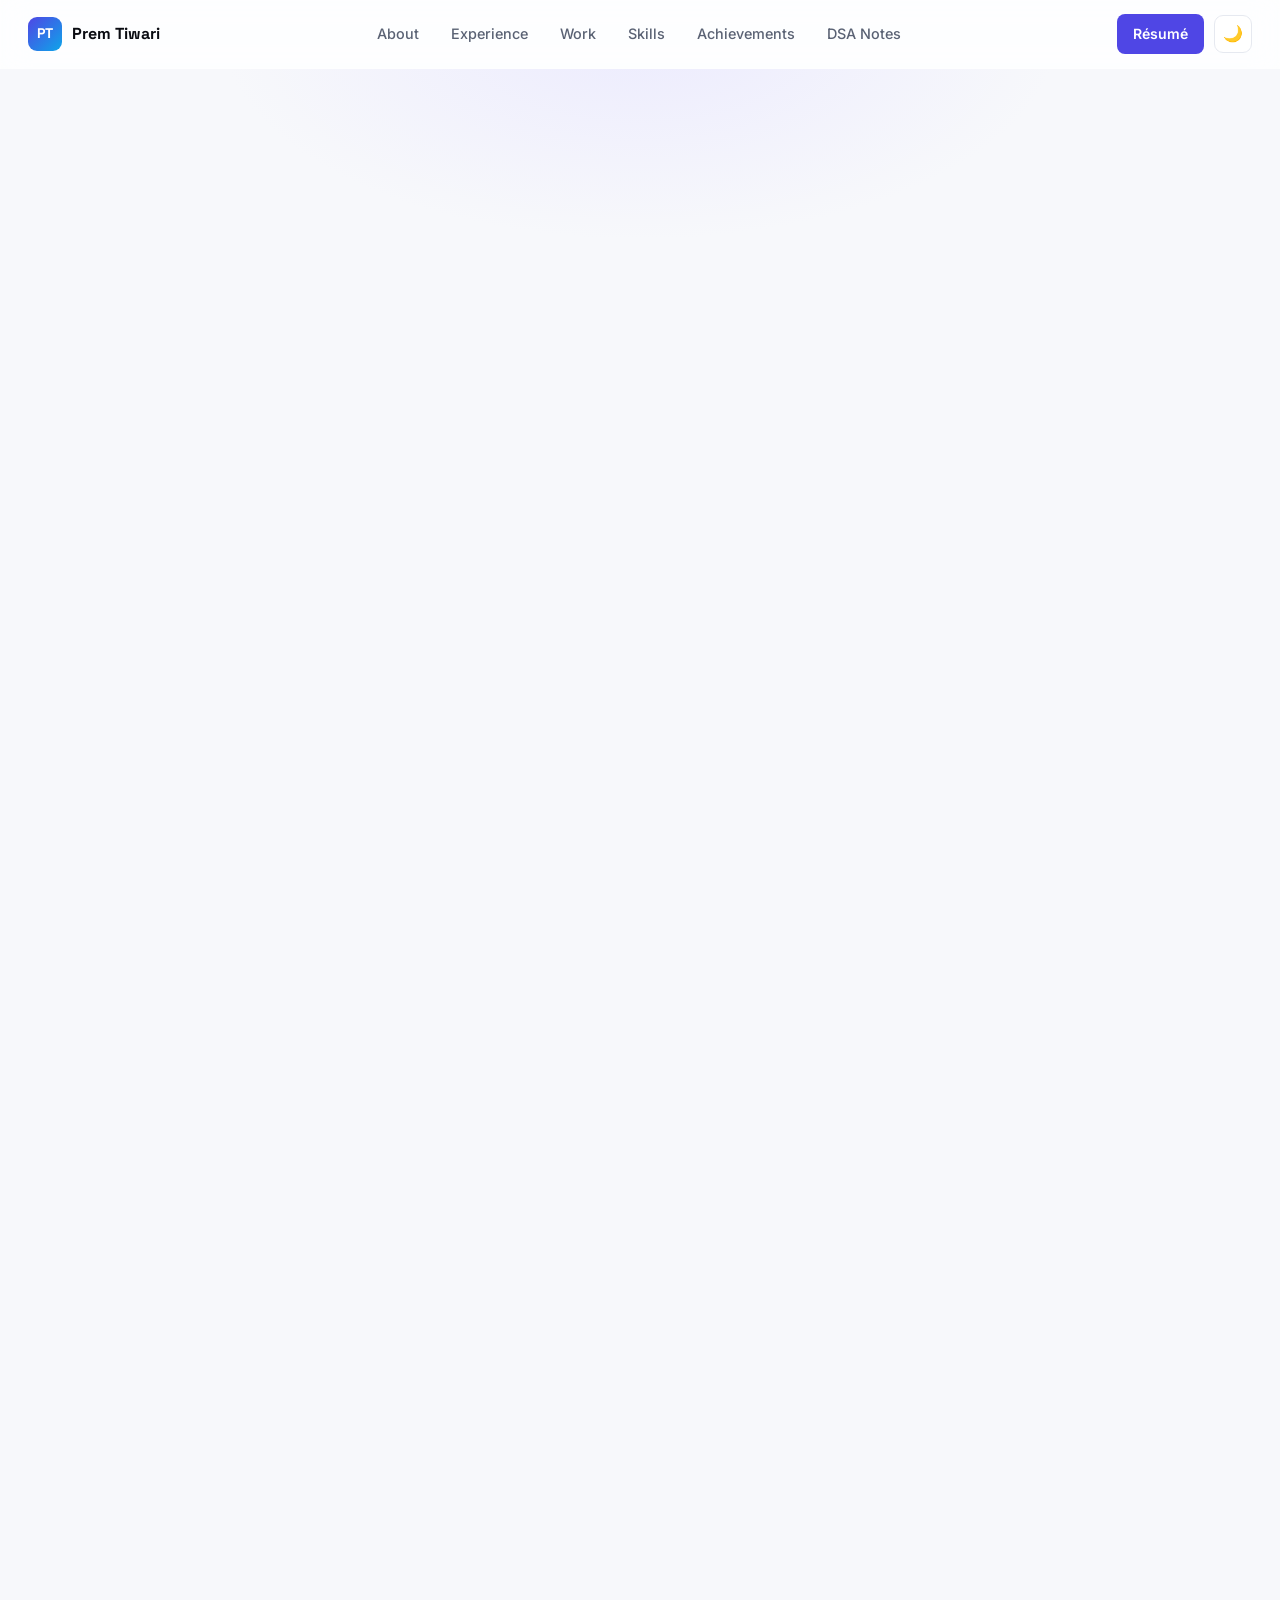
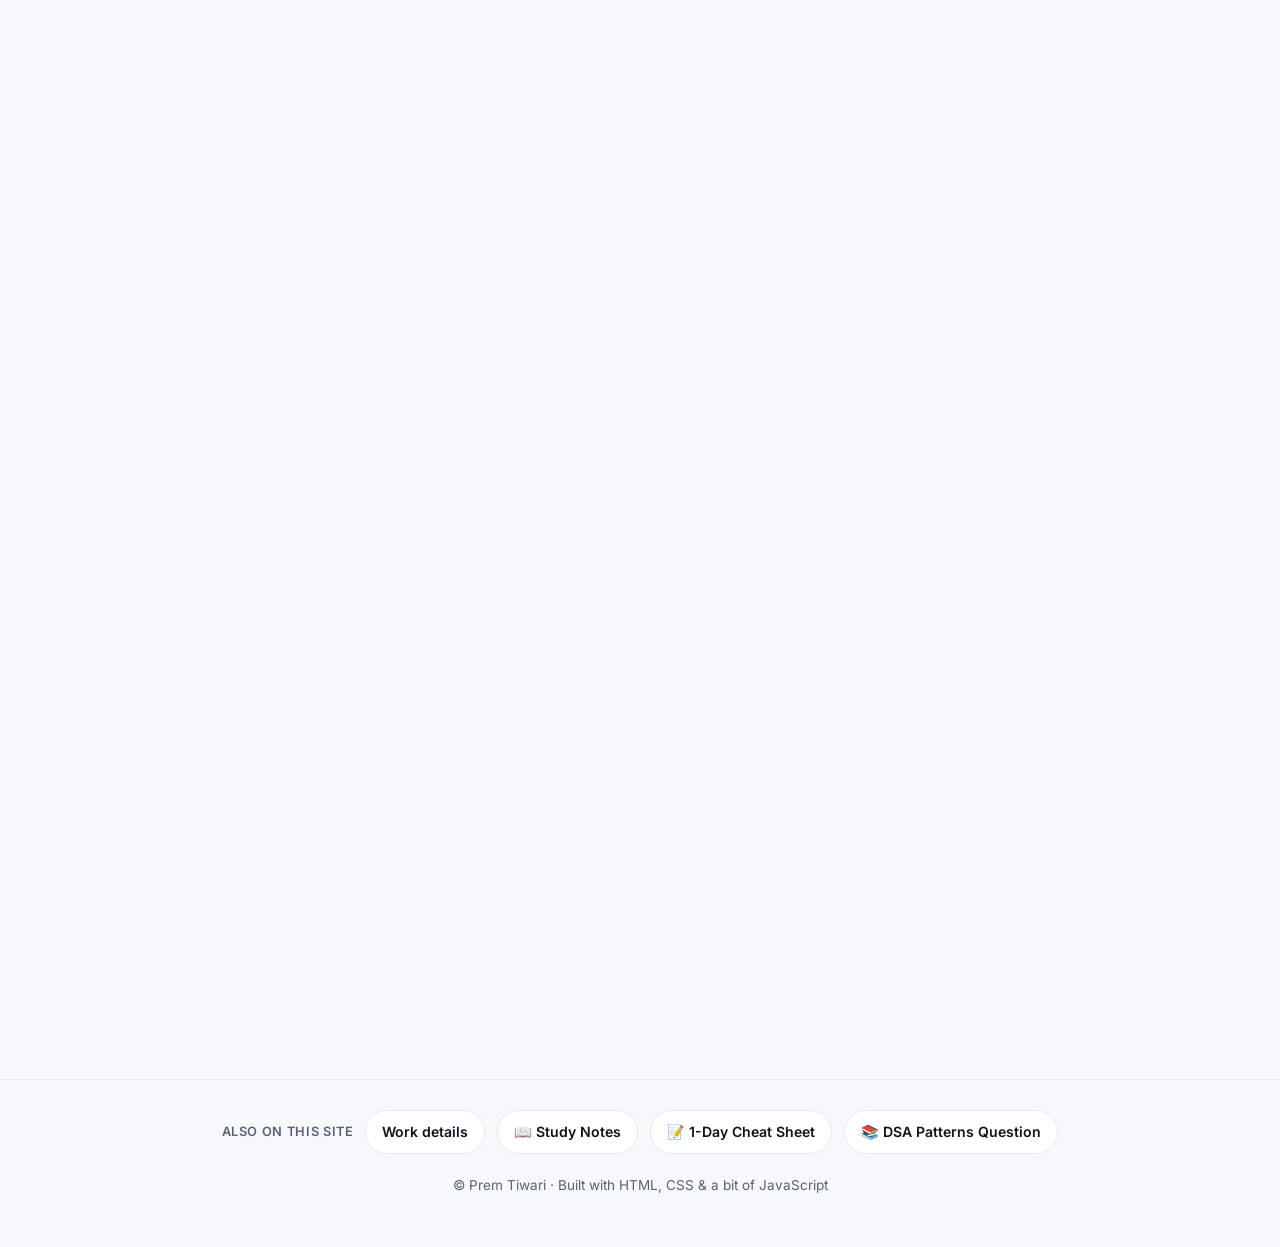
==== commit 287204de: "Point the live site and GitHub links at seprem.github.io/my, and reorder the DSA footer. Co-authored" ====
--- a/index.html
+++ b/index.html
@@ -52,7 +52,7 @@
 
       <div class="socials">
         <a href="https://www.linkedin.com/in/premtiwari14f/" target="_blank" rel="noopener">LinkedIn</a>
-        <a href="https://github.com/sepkt" target="_blank" rel="noopener">GitHub</a>
+        <a href="https://github.com/seprem" target="_blank" rel="noopener">GitHub</a>
         <a href="https://wa.me/919644846577" target="_blank" rel="noopener">WhatsApp</a>
         <a href="https://leetcode.com/u/prem14f/" target="_blank" rel="noopener">LeetCode</a>
         <a href="https://www.codechef.com/users/premtiwari14f" target="_blank" rel="noopener">CodeChef</a>
@@ -297,9 +297,9 @@
     <div class="footer-links">
       <span class="footer-links-label">Also on this site</span>
       <a href="work.html" class="footer-link">Work details</a>
-      <a href="dsa.html" class="footer-link">📚 DSA Patterns Roadmap</a>
       <a href="study.html" class="footer-link">📖 Study Notes</a>
       <a href="dsa-cheatsheet.html" class="footer-link">📝 1-Day Cheat Sheet</a>
+      <a href="dsa.html" class="footer-link">📚 DSA Patterns Question</a>
     </div>
     <p>© <span id="year"></span> Prem Tiwari · Built with HTML, CSS &amp; a bit of JavaScript</p>
   </footer>
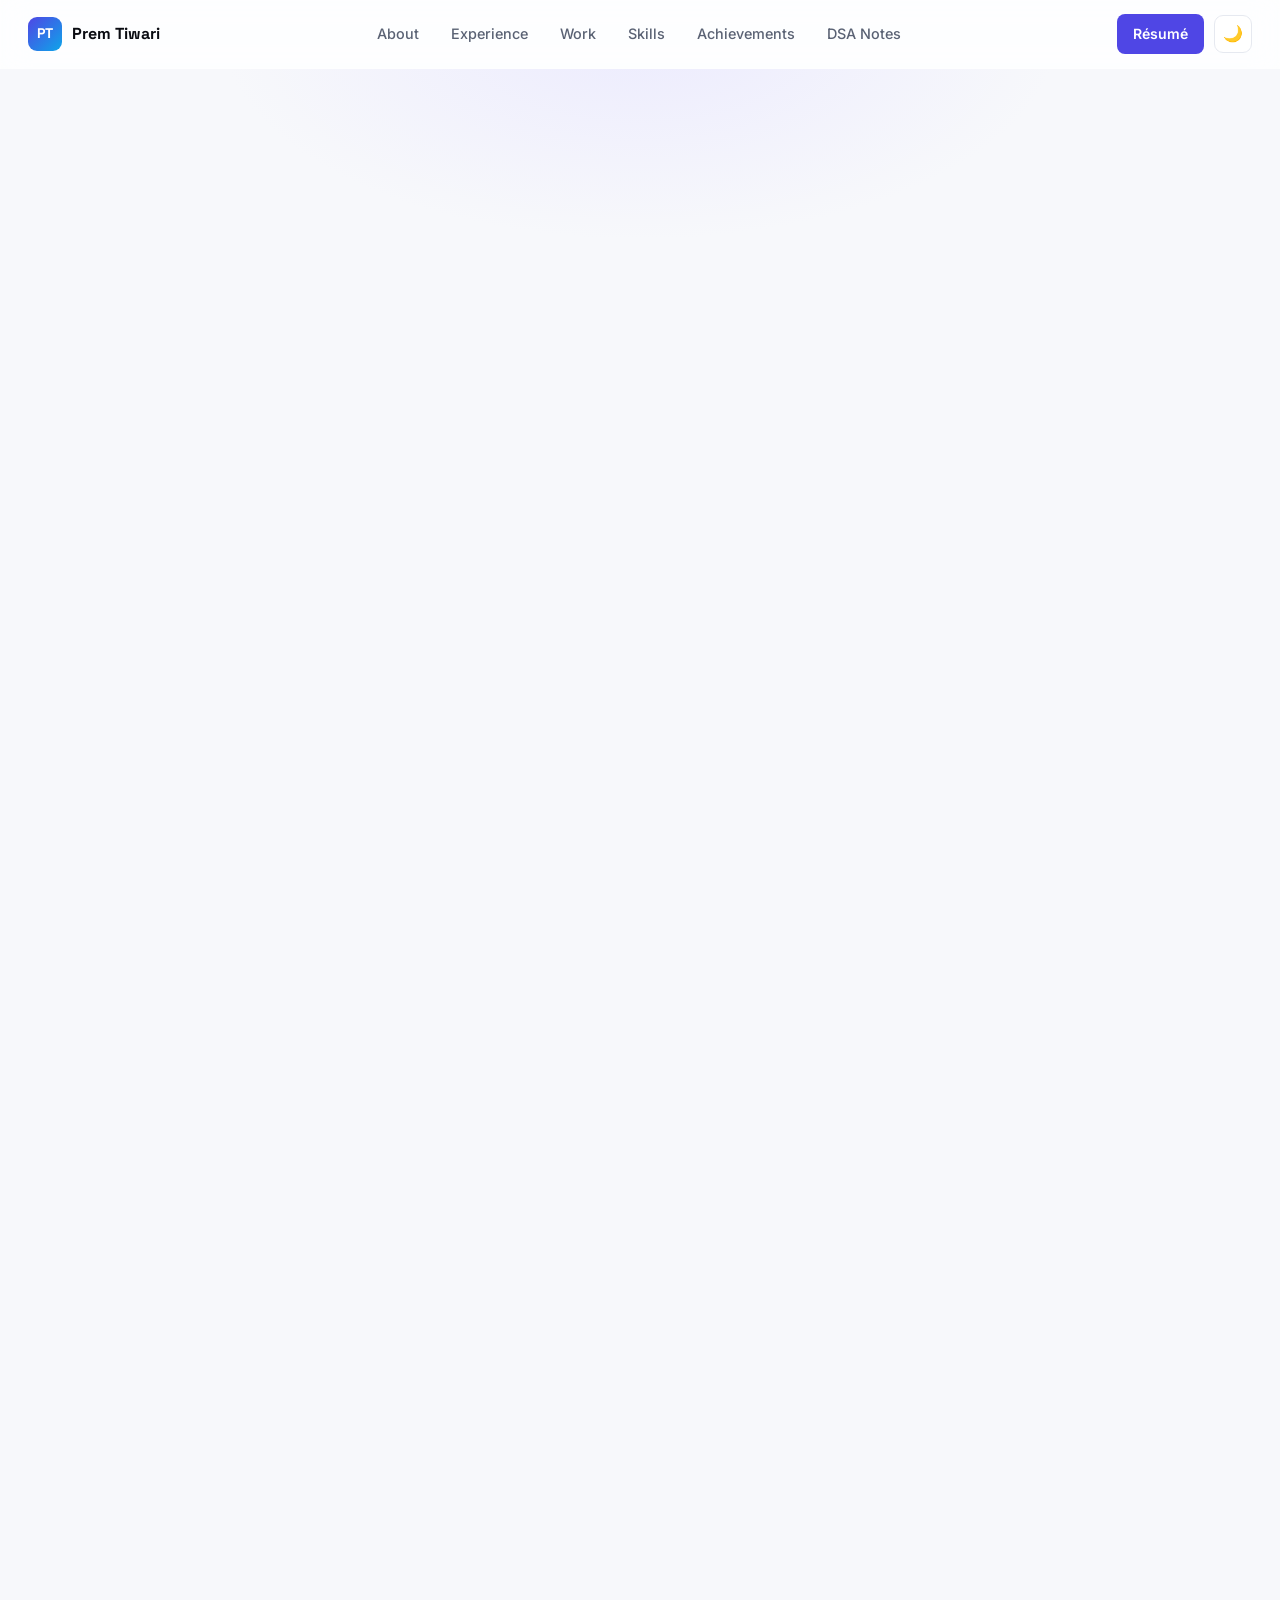
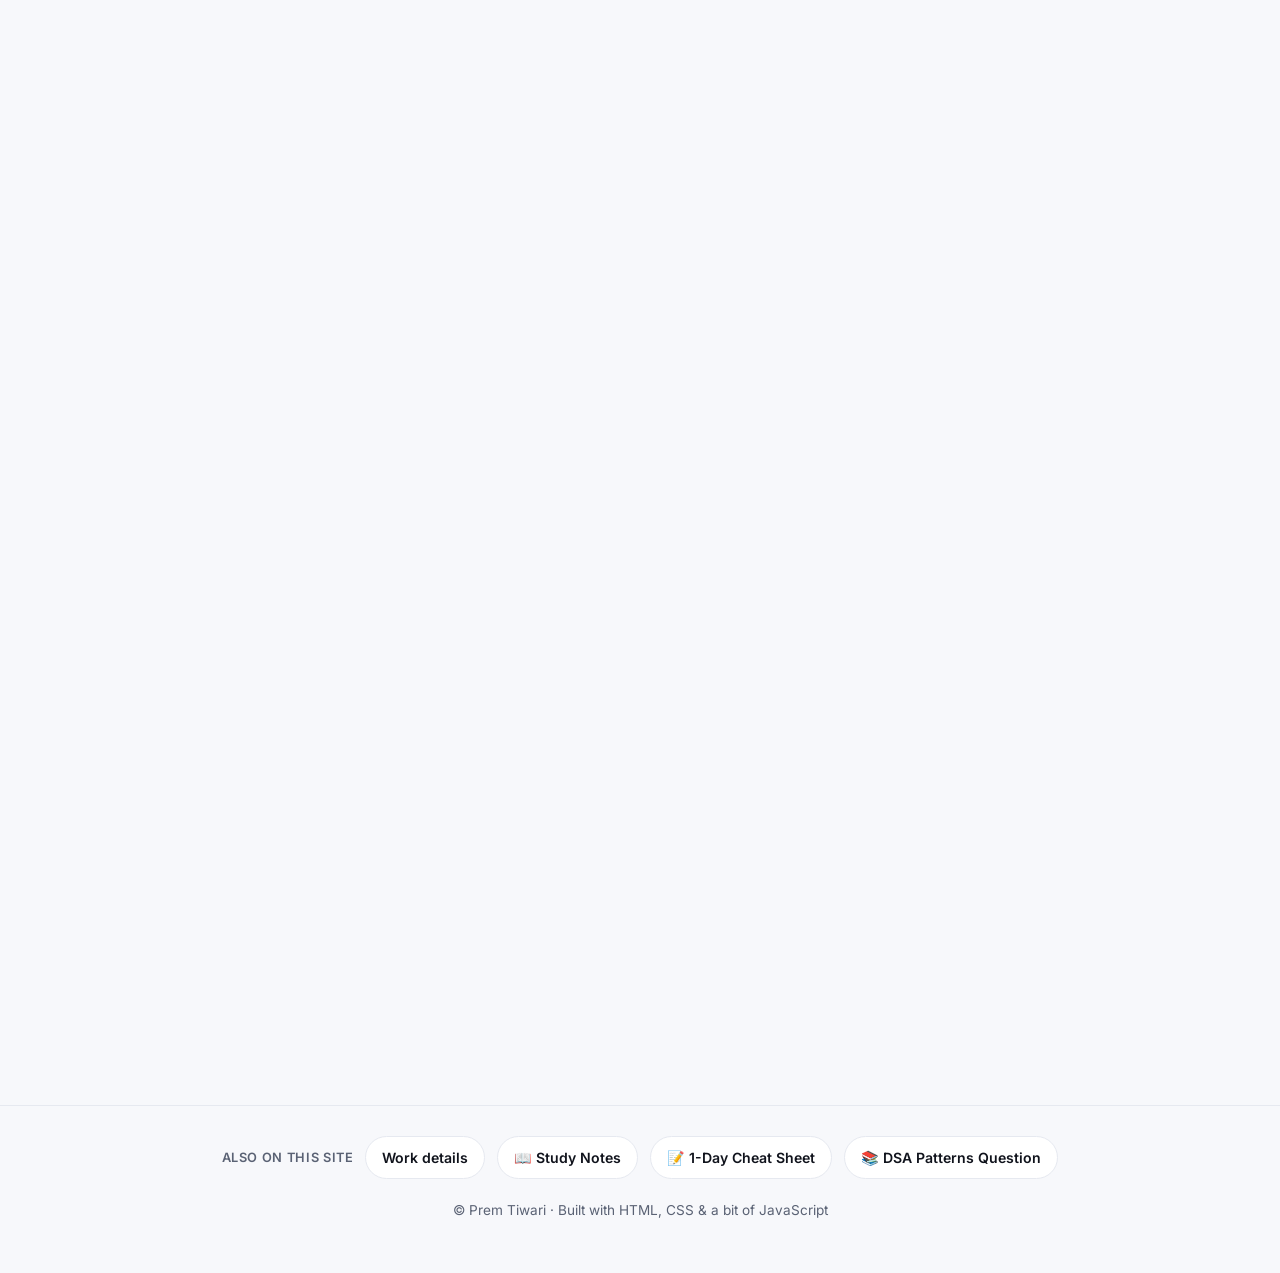
==== commit ab99a361: "Fold the one-week delivery win into Recognition, and rename Kosaraju's passes to toposort then DFS. " ====
--- a/index.html
+++ b/index.html
@@ -237,7 +237,7 @@
         <div>
           <h3 class="col-title">Recognition</h3>
           <ul class="achievements">
-            <li>Public kudos at Smartsheet from Engineering Manager for ownership; recognized by <strong>CTO, Chief AI Officer, SVP</strong>, and senior ICs after leading stretch work equivalent to an extra quarter in the current quarter.</li>
+            <li>Public kudos at Smartsheet from Engineering Manager for ownership; recognized by <strong>CTO, Chief AI Officer, SVP</strong>, and senior ICs after leading stretch work equivalent to an extra quarter — including delivering in <strong>one week</strong> a project a contract team had been working on for two months.</li>
             <li>Won an internal Smartsheet hackathon: prototyped <strong>usage analytics</strong> that surface which product capabilities a customer needs from real usage — pitched as a retention and expansion play, reusable across similar accounts.</li>
           </ul>
           <h3 class="col-title">Competitive Programming</h3>
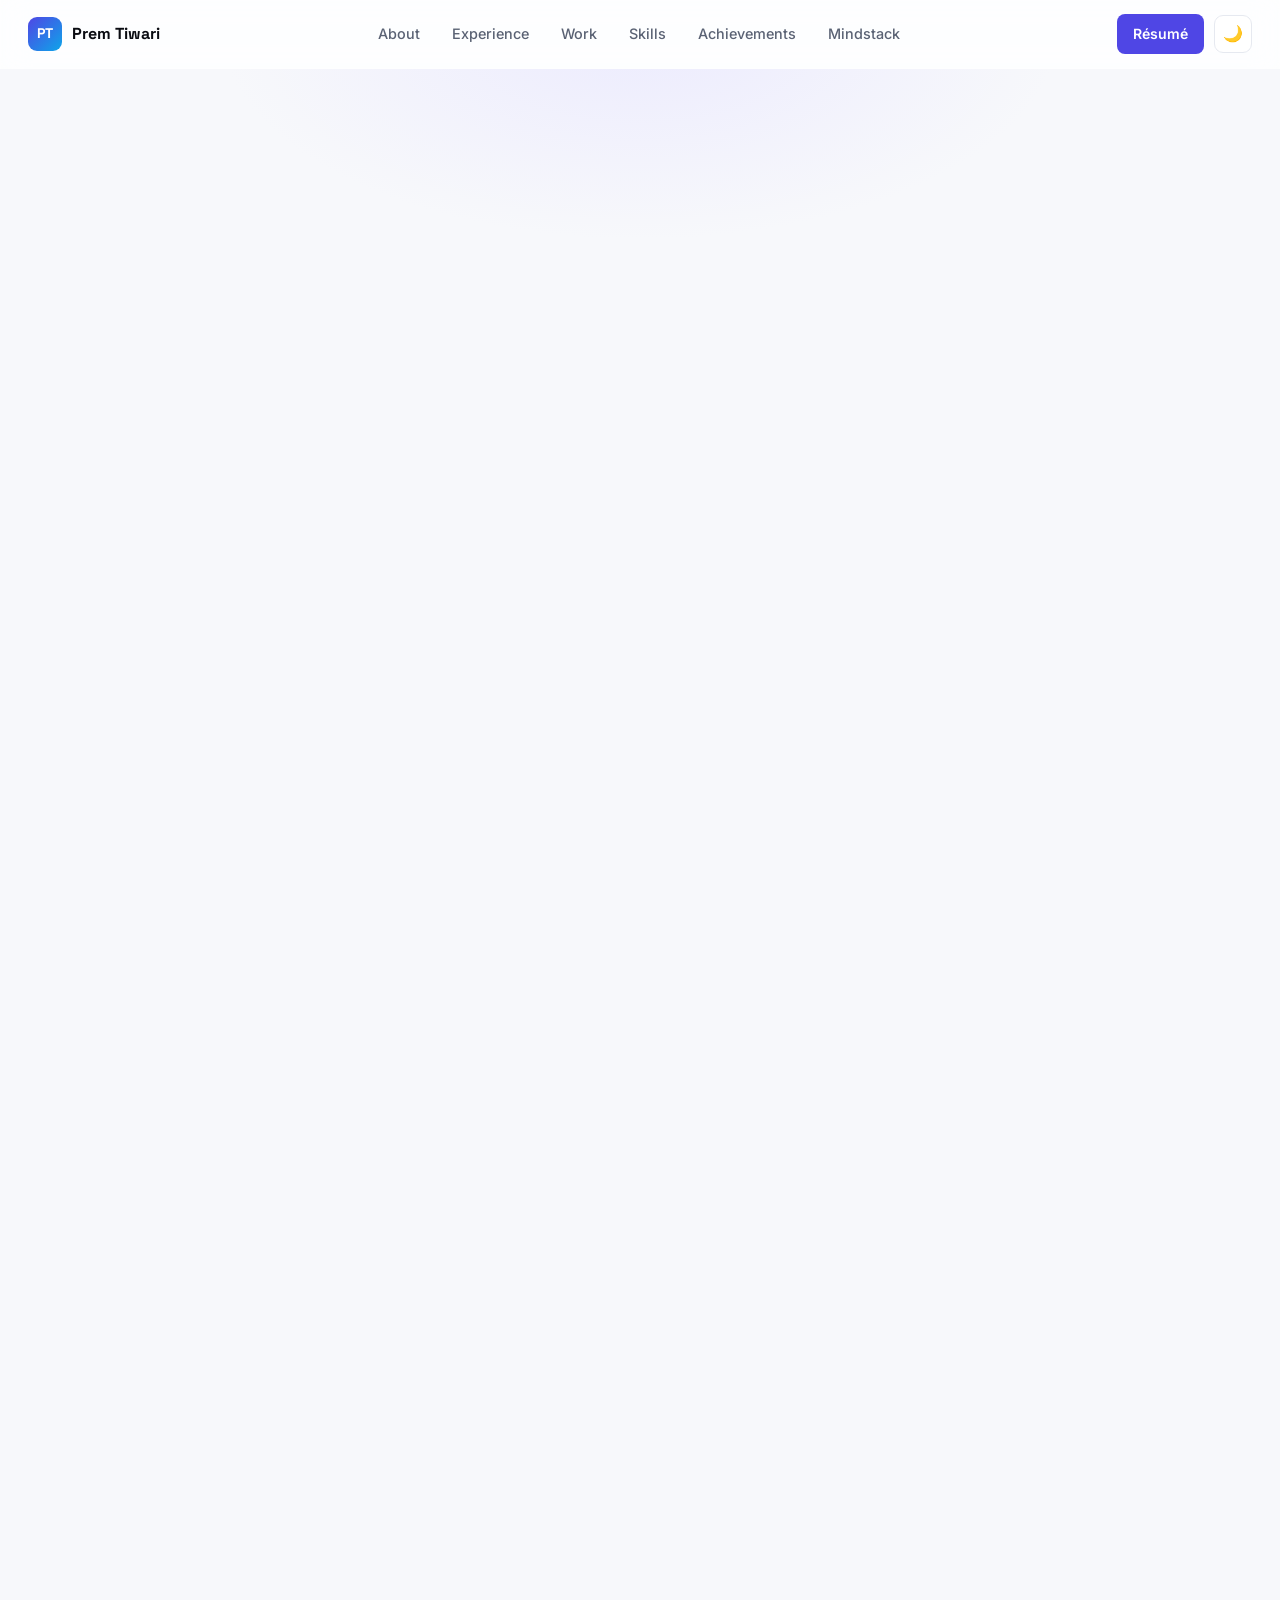
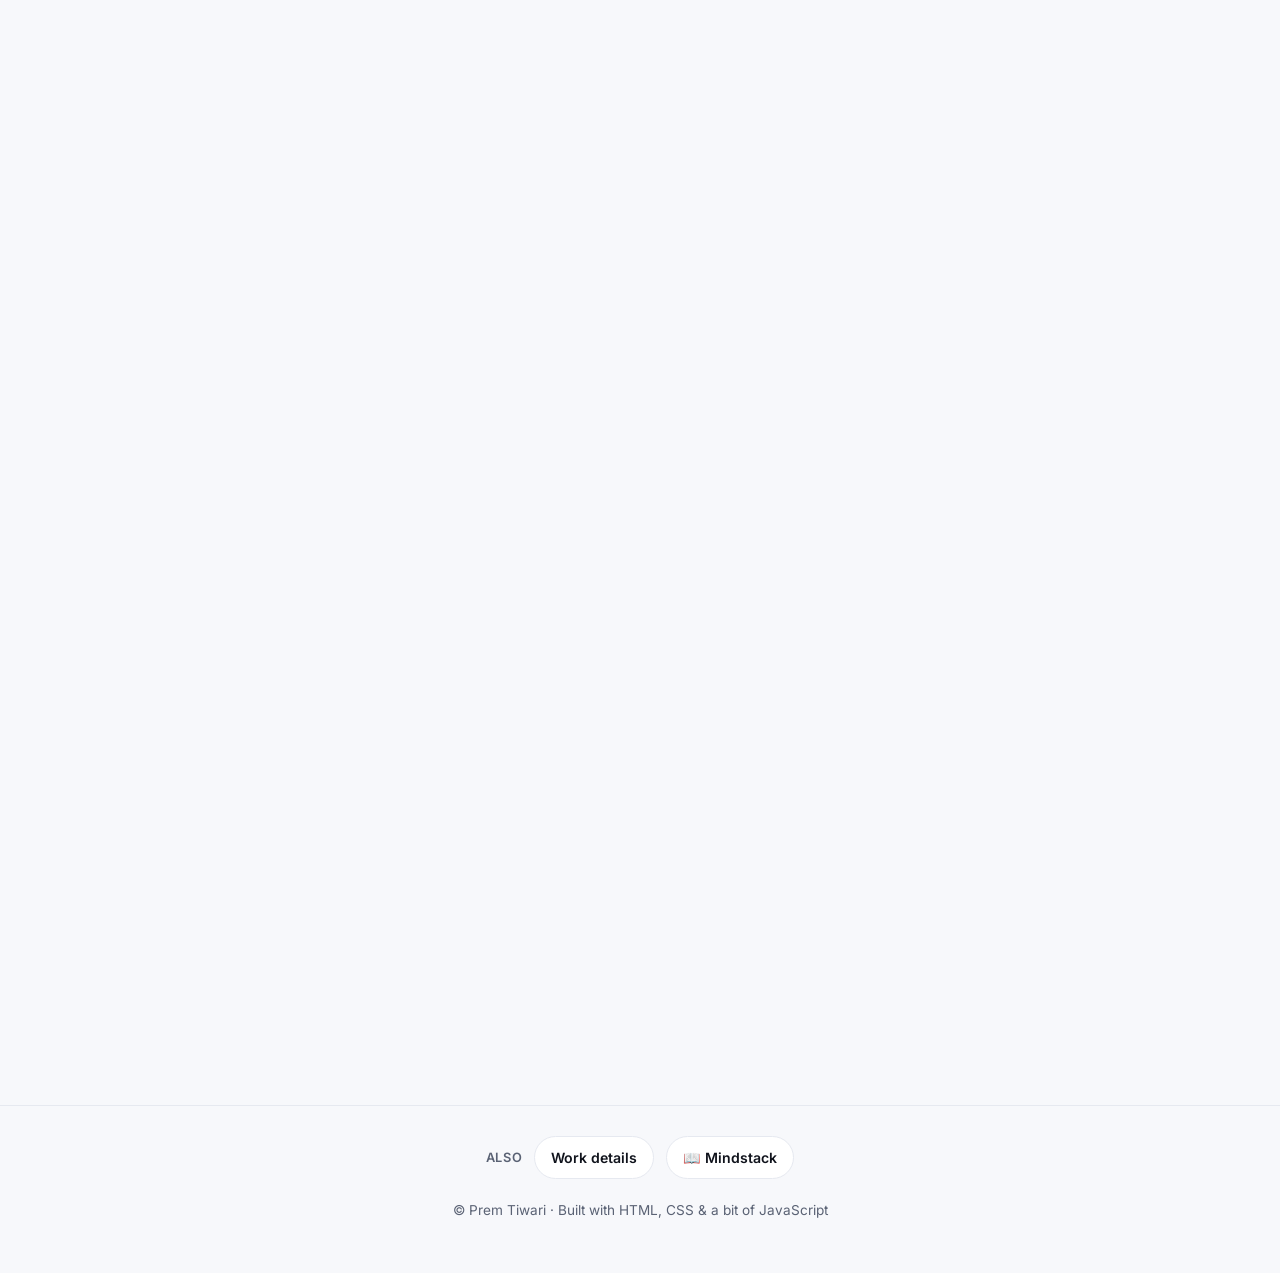
==== commit cc1edfef: "Move study notes off the portfolio to Mindstack, and keep old DSA URLs as redirects. Co-authored-by:" ====
--- a/index.html
+++ b/index.html
@@ -26,7 +26,7 @@
       <a href="work.html">Work</a>
       <a href="#skills">Skills</a>
       <a href="#achievements">Achievements</a>
-      <a href="dsa.html">DSA Notes</a>
+      <a href="https://seprem.github.io/mindstack/">Mindstack</a>
     </div>
     <div class="nav-actions">
       <a href="resume.html" class="nav-cta">Résumé</a>
@@ -295,11 +295,9 @@
 
   <footer>
     <div class="footer-links">
-      <span class="footer-links-label">Also on this site</span>
+      <span class="footer-links-label">Also</span>
       <a href="work.html" class="footer-link">Work details</a>
-      <a href="study.html" class="footer-link">📖 Study Notes</a>
-      <a href="dsa-cheatsheet.html" class="footer-link">📝 1-Day Cheat Sheet</a>
-      <a href="dsa.html" class="footer-link">📚 DSA Patterns Question</a>
+      <a href="https://seprem.github.io/mindstack/" class="footer-link">📖 Mindstack</a>
     </div>
     <p>© <span id="year"></span> Prem Tiwari · Built with HTML, CSS &amp; a bit of JavaScript</p>
   </footer>
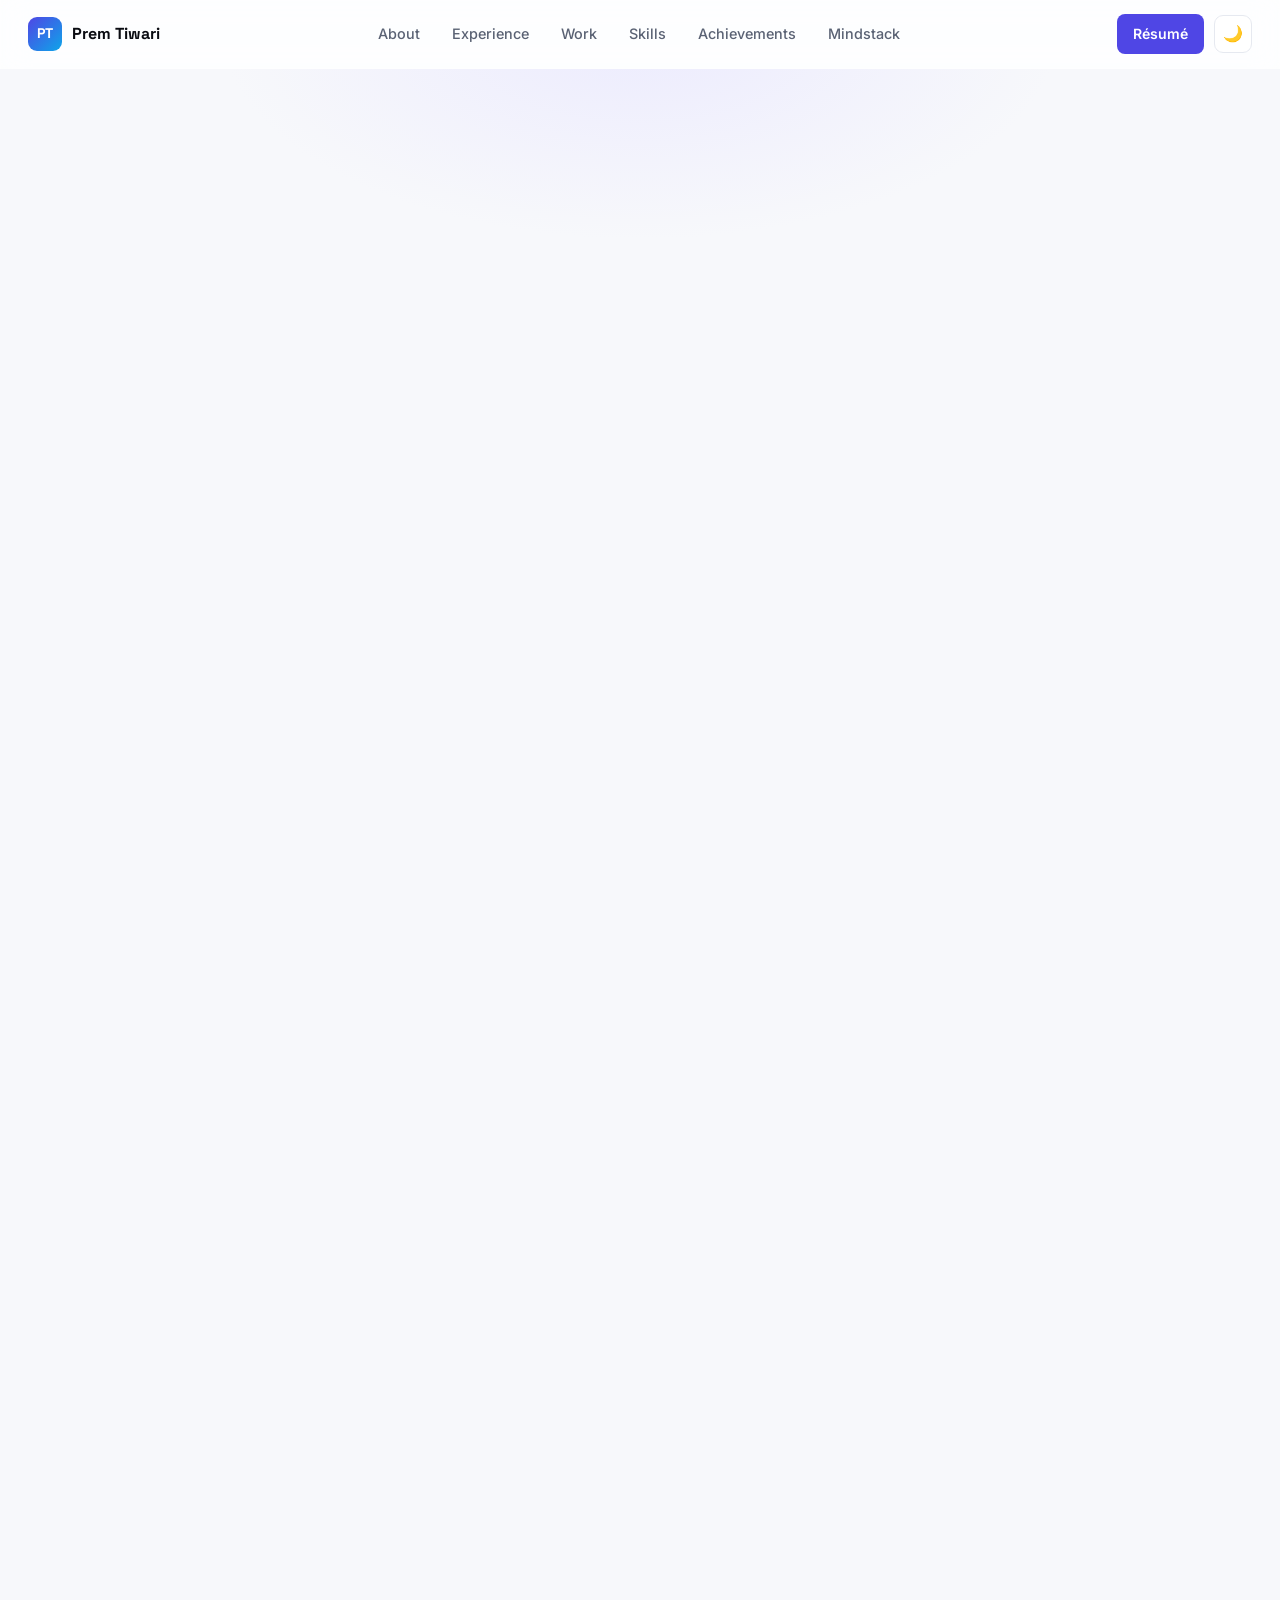
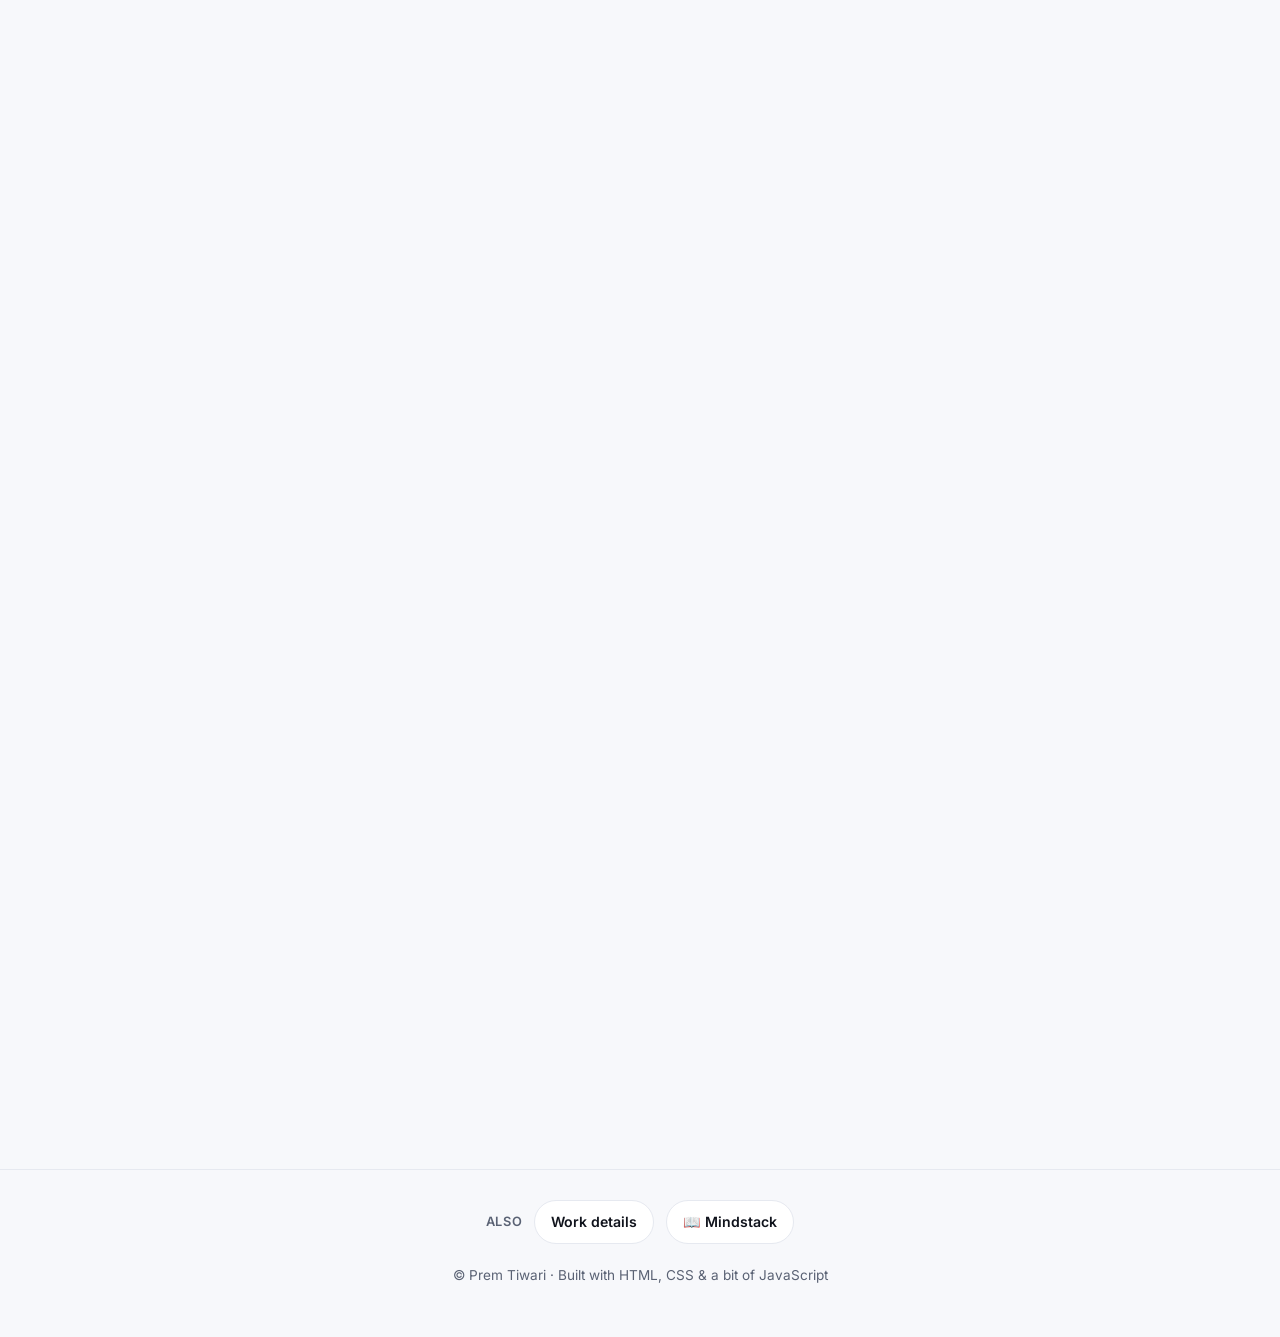
==== commit b4bea313: "Update the résumé and portfolio with the latest Smartsheet story and section order. Co-authored-by: " ====
--- a/index.html
+++ b/index.html
@@ -70,15 +70,16 @@
         <h2>About</h2>
       </div>
       <p class="lead">
-        Software Engineer II at <strong>Smartsheet</strong> with 3.5+ years building
-        <strong>real-time IoT and CDC data platforms</strong> — including a
-        <strong>$200K+ annual Databricks cost reduction</strong>,
+        Software Engineer II in <strong>Bengaluru</strong> with <strong>3 years 8 months</strong> of experience,
+        from <strong>wind-farm IoT</strong> at Vestas to data platforms at <strong>Smartsheet</strong>.
+        That includes an <strong>OPC-UA</strong> pipeline from scratch (<strong>~10k points/sec</strong>, <strong>96% higher availability</strong>)
+        for <strong>~19k turbines</strong>, a <strong>$200K+ annual Databricks cost reduction</strong>,
         <strong>1,045 ingestion jobs / 2,756 tasks</strong> across US, EU, and AU, and a
         <strong>45–50 TB/day</strong> OpenSearch pipeline.
       </p>
       <p class="muted-body">
         I design and operate streaming pipelines and cloud-native backends across
-        <strong>Python, PySpark, Kafka, Flink, Databricks, and AWS</strong>
+        <strong>Python, Go, PySpark, Kafka, Flink, OPC-UA, MQTT, Databricks, and AWS</strong>
         (Kinesis, S3, Lambda, CloudWatch), with data stores including
         <strong>Aurora PostgreSQL, Aurora MySQL, DynamoDB, Redis, and OpenSearch</strong>. Focus is cost,
         reliability, and throughput — not just shipping pipelines.
@@ -103,11 +104,12 @@
             <span class="period">Oct 2025 – Present</span>
           </div>
           <ul>
-            <li><strong>Databricks cost optimization:</strong> Migrated multi-task streaming jobs from all-purpose to job clusters across US, EU, and AU production, cutting compute costs by <em>$200K+ annually</em>.</li>
-            <li><strong>Multi-source ingestion framework:</strong> Ran Databricks ingestion across US, EU, and AU: <em>1,045 jobs / 2,756 tasks</em> over <em>11 sources</em> (MySQL CDC, DynamoDB, Kinesis, Salesforce, NetSuite, Stripe), plus a Snowflake → Delta backfill (<em>42 jobs / 287 tasks</em>); deployed with Databricks Asset Bundles.</li>
-            <li><strong>CDC pipeline (Aurora → Delta):</strong> CDC from <em>82 sharded Aurora PostgreSQL and MySQL</em> databases (Postgres/MySQL → Flink → Kinesis → Delta): <em>876 jobs / 1,547 tasks</em>, 282 streaming. A registry expander cut shard onboarding from <em>~19 configs to 1</em>.</li>
-            <li><strong>Real-time observability:</strong> Built a high-availability log pipeline (CloudWatch → Kinesis → Logstash → OpenSearch) ingesting <em>45–50 TB/day</em> across <em>50–100 Kinesis streams</em> and <em>1,000+ shards</em>, with <em>sub-second search</em>.</li>
-            <li><strong>On-call &amp; access automation:</strong> Drove on-call tickets from <em>~40 to single digits</em> and cut daily ingestion failures by <em>~34%</em>. Built onboarding docs and an access-request dashboard so other teams could self-serve Snowflake, Databricks, AWS, and Jenkins access.</li>
+            <li><strong>Multi-source ingestion framework:</strong> Built <em>config-driven ingestion for different sources</em> on <em>Databricks</em> across <em>US, EU, and AU</em>: <em>1,045 jobs / 2,756 tasks</em> over <em>11 sources</em> (<em>MySQL CDC</em>, <em>DynamoDB</em>, <em>Kinesis</em>, <em>Salesforce API</em>, <em>NetSuite</em>, <em>Stripe</em>), plus a <em>Snowflake → Delta</em> backfill (<em>42 jobs / 287 tasks</em>), shipped with <em>Databricks Asset Bundles (CI/CD)</em>.</li>
+            <li><strong>Databricks cost optimization:</strong> Migrated <em>multi-task Spark streaming jobs</em> on <em>Databricks</em> from <em>all-purpose</em> to <em>job clusters</em> across <em>US, EU, and AU</em> production, cutting compute costs by <em>$200K+ annually</em>.</li>
+            <li><strong>Non-realtime tables:</strong> Took tables that were <em>not required in real time</em> off the streaming path, cutting that compute from <em>$5K to $400</em> so Spark was not wasted on data that did not need to be live.</li>
+            <li><strong>CDC pipeline (Aurora → Delta):</strong> Landed CDC from <em>82 sharded Aurora PostgreSQL</em> databases (<em>Aurora PostgreSQL → Flink → Kinesis → Delta tables</em>): <em>876 jobs / 1,547 tasks</em>, <em>282 streaming</em>, feeding a <em>vector database for AI and LLMs</em>.</li>
+            <li><strong>Real-time observability:</strong> Built a <em>high-availability log pipeline</em> (<em>CloudWatch → subscription filter → Kinesis → Logstash → OpenSearch</em>) ingesting <em>45–50 TB/day</em> across <em>50–100 Kinesis streams</em> and <em>1,000+ shards</em>, with <em>sub-second search</em>.</li>
+            <li><strong>Audit &amp; access automation:</strong> Built <em>audit automation</em> for <em>Databricks, Snowflake, Jenkins, and AWS</em>, plus <em>onboarding docs</em> and an <em>access-request dashboard</em> so other teams <em>self-serve</em> access — cutting <em>weeks of manual effort to days or hours</em>. Drove <em>on-call tickets</em> from <em>~40 to single digits</em> and <em>daily ingestion failures</em> by <em>~34%</em>.</li>
           </ul>
           <div class="tech-row">
             <span>Databricks</span><span>Spark Structured Streaming</span><span>Aurora CDC</span><span>Flink</span><span>DynamoDB</span><span>Kinesis</span><span>Salesforce</span><span>OpenSearch</span><span>Snowflake</span>
@@ -165,6 +167,7 @@
           <h3>Languages</h3>
           <div class="tags">
             <span><img class="si" src="https://cdn.simpleicons.org/python/3776AB" alt="" />Python</span>
+            <span><img class="si" src="https://cdn.simpleicons.org/go/00ADD8" alt="" />Go</span>
             <span><img class="si" src="https://cdn.simpleicons.org/cplusplus/00599C" alt="" />C++</span>
             <span>SQL</span>
           </div>
@@ -226,31 +229,47 @@
       </div>
     </section>
 
-    <!-- Achievements & Certifications -->
+    <!-- Education -->
+    <section class="section reveal" id="education">
+      <div class="section-head">
+        <span class="num">04</span>
+        <h2>Education</h2>
+      </div>
+      <div class="job-head">
+        <div>
+          <h3>B.Tech, Information Technology</h3>
+          <p class="company">Jabalpur Engineering College</p>
+        </div>
+        <span class="period">Jul 2019 – Apr 2023</span>
+      </div>
+      <p class="muted">Jabalpur, Madhya Pradesh, India</p>
+    </section>
+
+    <!-- Achievements, Recognition, Certifications -->
     <section class="section reveal" id="achievements">
       <div class="section-head">
-        <span class="num">04</span>
-        <h2>Achievements &amp; Certifications</h2>
+        <span class="num">05</span>
+        <h2>Achievements</h2>
       </div>
 
       <div class="two-col">
         <div>
-          <h3 class="col-title">Recognition</h3>
-          <ul class="achievements">
-            <li>Public kudos at Smartsheet from Engineering Manager for ownership; recognized by <strong>CTO, Chief AI Officer, SVP</strong>, and senior ICs after leading stretch work equivalent to an extra quarter — including delivering in <strong>one week</strong> a project a contract team had been working on for two months.</li>
-            <li>Won an internal Smartsheet hackathon: prototyped <strong>usage analytics</strong> that surface which product capabilities a customer needs from real usage — pitched as a retention and expansion play, reusable across similar accounts.</li>
-          </ul>
-          <h3 class="col-title">Competitive Programming</h3>
+          <h3 class="col-title">Achievements</h3>
           <ul class="achievements">
             <li><a class="ach-link" href="https://www.codechef.com/users/premtiwari14f" target="_blank" rel="noopener"><strong>CodeChef ↗</strong></a> — 5★ · Global Rank 8 · College Rank 1 (Starters 70)</li>
             <li><a class="ach-link" href="https://leetcode.com/u/prem14f/" target="_blank" rel="noopener"><strong>LeetCode ↗</strong></a> &amp; <a class="ach-link" href="https://www.geeksforgeeks.org/user/premlkt123/" target="_blank" rel="noopener"><strong>GFG ↗</strong></a> — 450+ problems solved</li>
             <li><a class="ach-link" href="https://drive.google.com/file/d/1IbciAmqz7Y8NESAfF_hLhXyEHzW9FNl_/view?usp=sharing" target="_blank" rel="noopener"><strong>TCS CodeVita ↗</strong></a> — Round 2 Global Rank 83</li>
             <li><a class="ach-link" href="https://drive.google.com/file/d/14MqRZaM0MDjgBrjLulz52H-pFFLaEYYh/view?usp=sharing" target="_blank" rel="noopener"><strong>GFG Job-A-Thon 6 ↗</strong></a> — Global Rank 76</li>
           </ul>
+          <h3 class="col-title">Recognition</h3>
+          <ul class="achievements">
+            <li><strong>Public kudos</strong> at Smartsheet from <strong>Engineering Manager</strong> for <strong>ownership</strong>; recognized by <strong>CTO, Chief AI Officer, SVP</strong>, and <strong>senior ICs</strong> after leading stretch work equivalent to an <strong>extra quarter</strong> — including delivering in <strong>one week</strong> a project a contract team had been working on for <strong>two months</strong>.</li>
+            <li>Won an internal <strong>Smartsheet hackathon</strong>: prototyped <strong>usage analytics</strong> that surface which product capabilities a customer needs from real usage — pitched as a <strong>retention and expansion</strong> play, reusable across similar accounts.</li>
+          </ul>
         </div>
 
         <div>
-          <h3 class="col-title">Snowflake Certifications</h3>
+          <h3 class="col-title">Certifications</h3>
           <div class="cert-links">
             <a href="https://achieve.snowflake.com/23ab3a8b-5385-4381-ab8c-739de471c51a#acc.8QrqWa4d" target="_blank" rel="noopener">Collaboration &amp; Marketplace ↗</a>
             <a href="https://achieve.snowflake.com/2c4ed677-e18a-403d-9496-b221733350d4#acc.kE2SePz9" target="_blank" rel="noopener">Data Application ↗</a>
@@ -260,22 +279,6 @@
           </div>
         </div>
       </div>
-    </section>
-
-    <!-- Education -->
-    <section class="section reveal" id="education">
-      <div class="section-head">
-        <span class="num">05</span>
-        <h2>Education</h2>
-      </div>
-      <div class="job-head">
-        <div>
-          <h3>B.Tech, Information Technology</h3>
-          <p class="company">Jabalpur Engineering College</p>
-        </div>
-        <span class="period">Jul 2019 – Apr 2023</span>
-      </div>
-      <p class="muted">Jabalpur, Madhya Pradesh, India</p>
     </section>
 
     <!-- Contact -->
--- a/style.css
+++ b/style.css
@@ -415,7 +415,7 @@
 .job li { position: relative; padding-left: 20px; color: var(--muted); font-size: 0.95rem; }
 .job li::before { content: "▹"; position: absolute; left: 0; color: var(--accent); }
 .job li strong { color: var(--text); font-weight: 600; }
-.job li em { color: var(--primary); font-style: normal; font-weight: 700; }
+.job li em { color: var(--text); font-style: normal; font-weight: 700; }
 
 .tech-row { display: flex; flex-wrap: wrap; gap: 7px; margin-top: 18px; padding-top: 16px; border-top: 1px dashed var(--border); }
 .tech-row span {
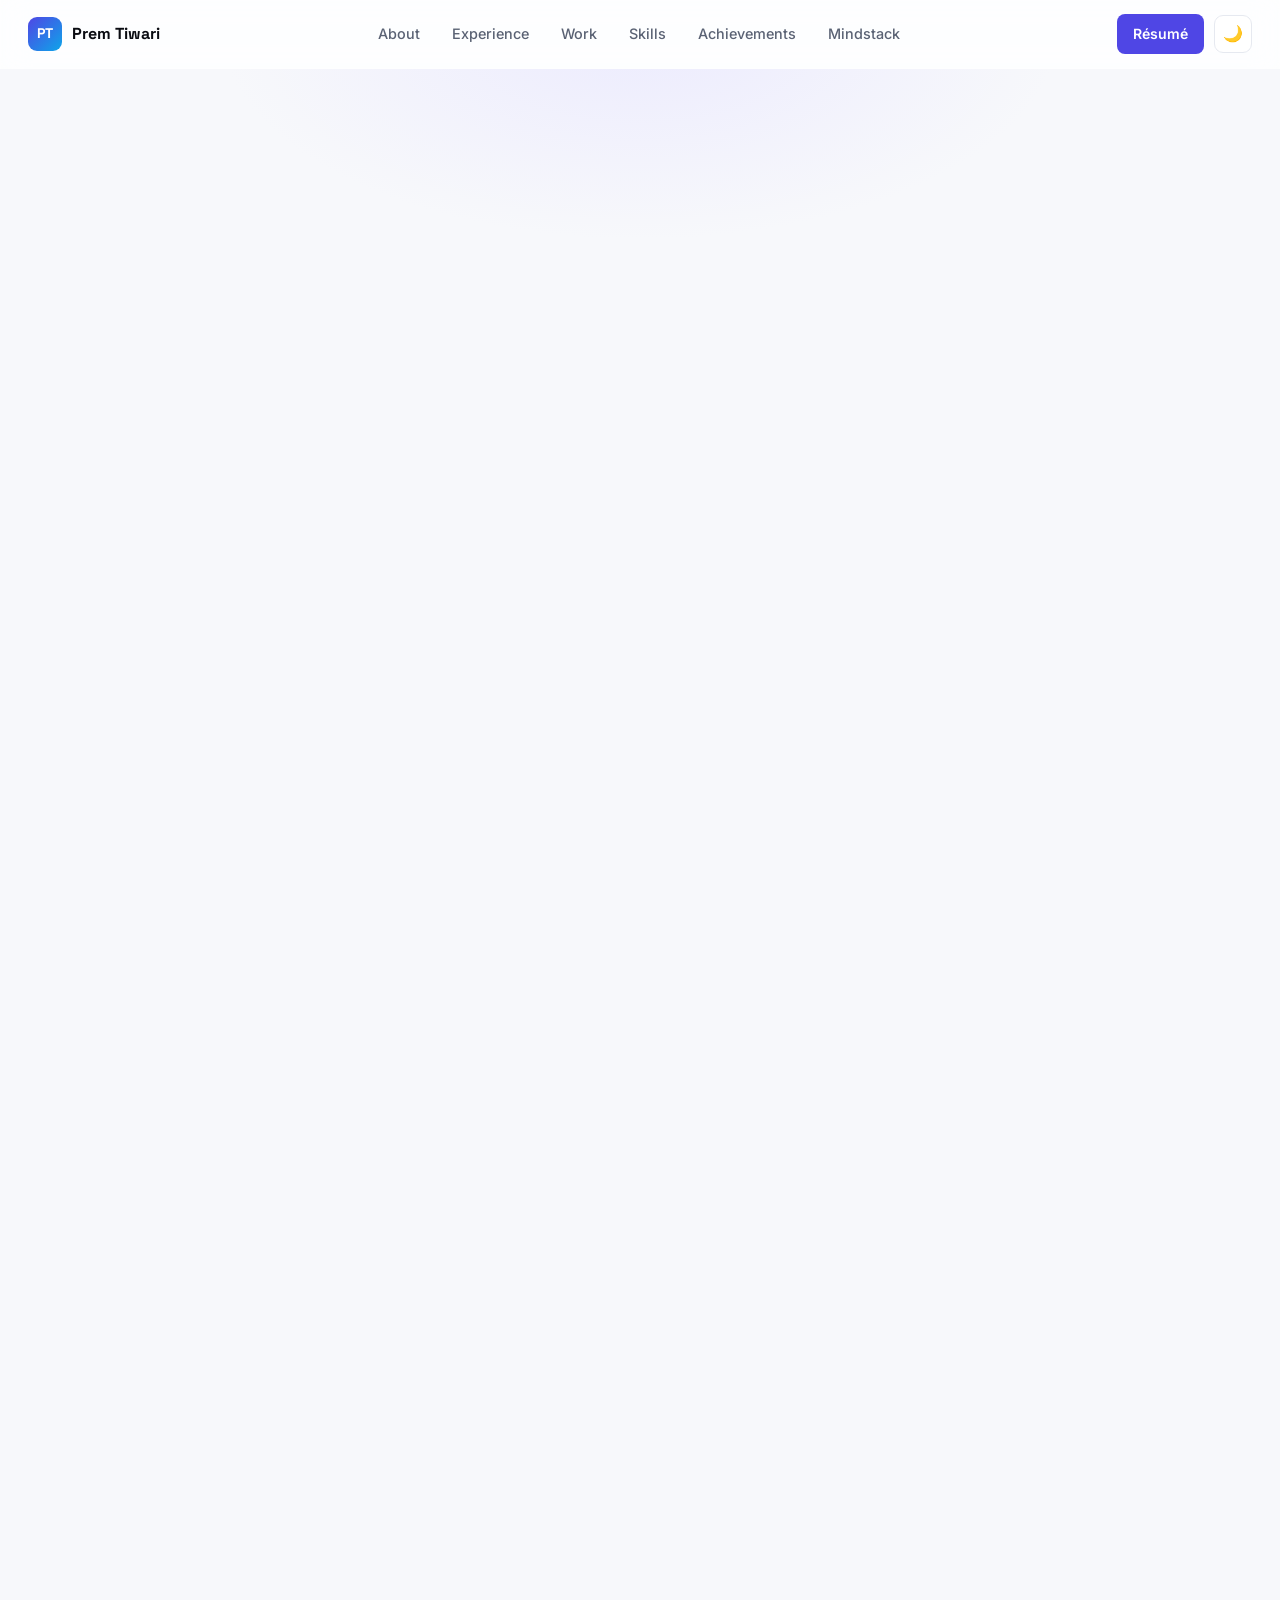
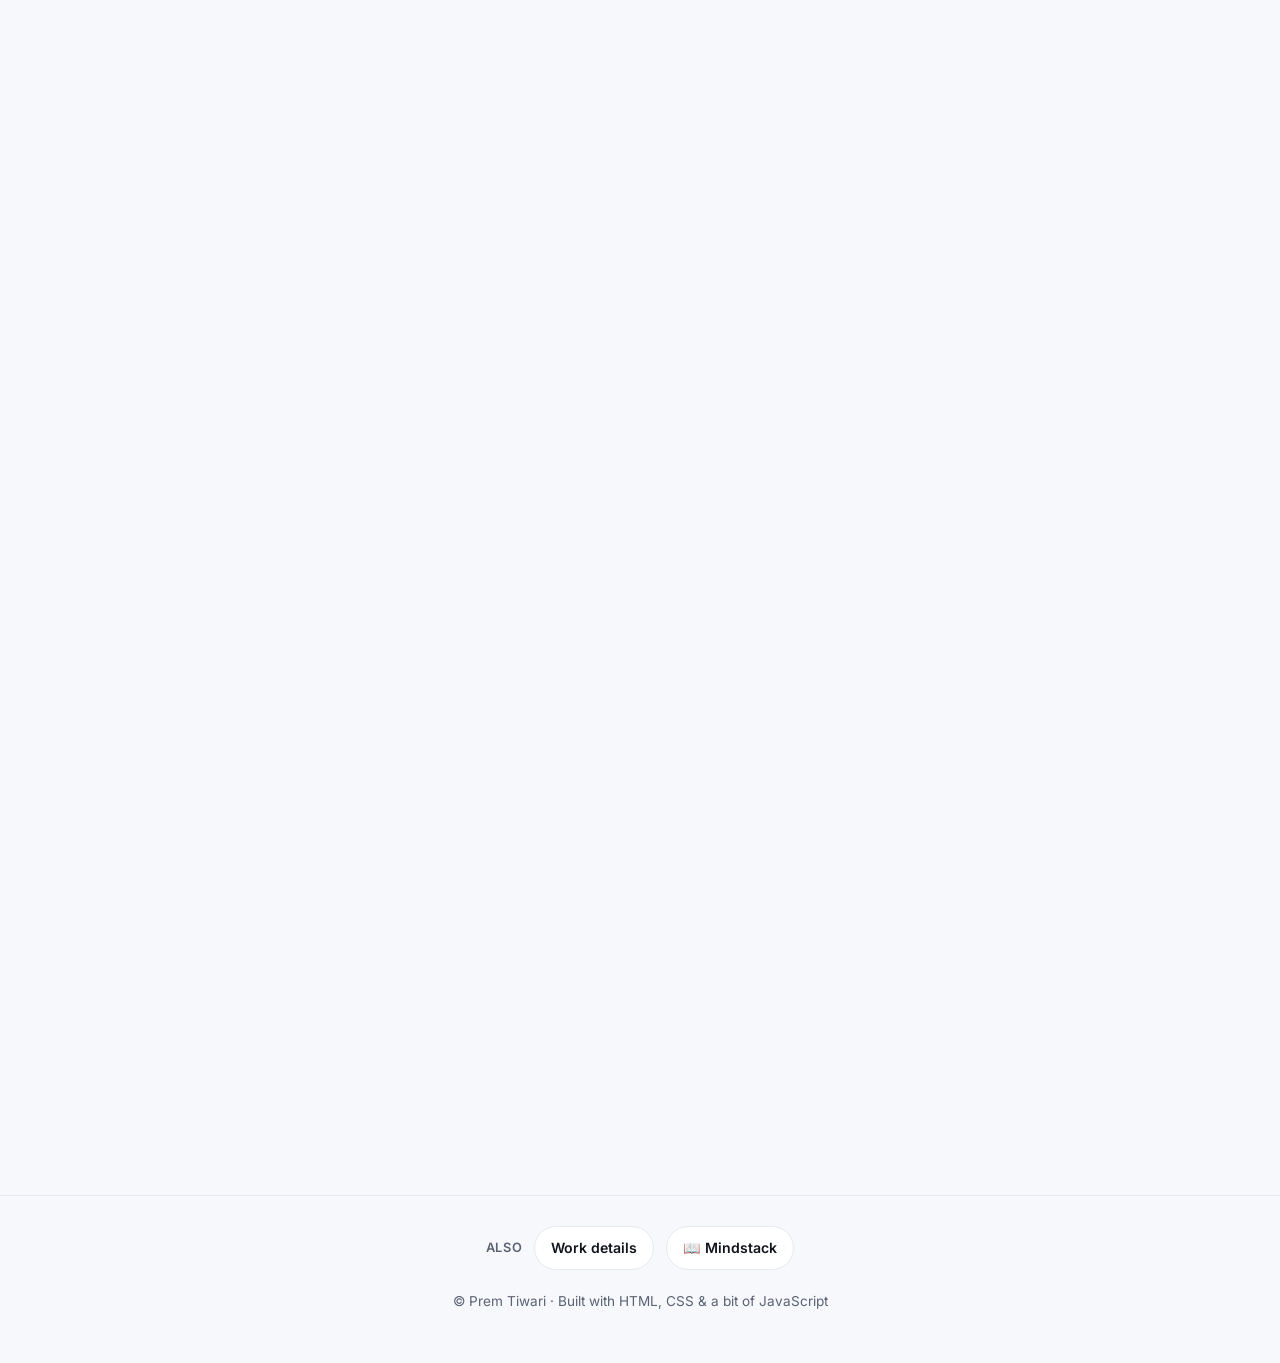
==== commit 099ab65a: "Update the résumé summary, SCADA path, and section order. Co-authored-by: Cursor <cursoragent@cursor" ====
--- a/index.html
+++ b/index.html
@@ -73,7 +73,7 @@
         Software Engineer II in <strong>Bengaluru</strong> with <strong>3 years 8 months</strong> of experience,
         from <strong>wind-farm IoT</strong> at Vestas to data platforms at <strong>Smartsheet</strong>.
         That includes an <strong>OPC-UA</strong> pipeline from scratch (<strong>~10k points/sec</strong>, <strong>96% higher availability</strong>)
-        for <strong>~19k turbines</strong>, a <strong>$200K+ annual Databricks cost reduction</strong>,
+        for <strong>~19k turbines</strong>, a <strong>$300K+ annual Databricks cost reduction</strong>,
         <strong>1,045 ingestion jobs / 2,756 tasks</strong> across US, EU, and AU, and a
         <strong>45–50 TB/day</strong> OpenSearch pipeline.
       </p>
@@ -86,10 +86,26 @@
       </p>
     </section>
 
+    <!-- Education -->
+    <section class="section reveal" id="education">
+      <div class="section-head">
+        <span class="num">02</span>
+        <h2>Education</h2>
+      </div>
+      <div class="job-head">
+        <div>
+          <h3>B.Tech, Information Technology</h3>
+          <p class="company">Jabalpur Engineering College</p>
+        </div>
+        <span class="period">Jul 2019 – Apr 2023</span>
+      </div>
+      <p class="muted">Jabalpur, Madhya Pradesh, India</p>
+    </section>
+
     <!-- Experience -->
     <section class="section reveal" id="experience">
       <div class="section-head">
-        <span class="num">02</span>
+        <span class="num">03</span>
         <h2>Experience</h2>
         <a class="section-more" href="work.html">Full write-up →</a>
       </div>
@@ -104,8 +120,8 @@
             <span class="period">Oct 2025 – Present</span>
           </div>
           <ul>
-            <li><strong>Multi-source ingestion framework:</strong> Built <em>config-driven ingestion for different sources</em> on <em>Databricks</em> across <em>US, EU, and AU</em>: <em>1,045 jobs / 2,756 tasks</em> over <em>11 sources</em> (<em>MySQL CDC</em>, <em>DynamoDB</em>, <em>Kinesis</em>, <em>Salesforce API</em>, <em>NetSuite</em>, <em>Stripe</em>), plus a <em>Snowflake → Delta</em> backfill (<em>42 jobs / 287 tasks</em>), shipped with <em>Databricks Asset Bundles (CI/CD)</em>.</li>
-            <li><strong>Databricks cost optimization:</strong> Migrated <em>multi-task Spark streaming jobs</em> on <em>Databricks</em> from <em>all-purpose</em> to <em>job clusters</em> across <em>US, EU, and AU</em> production, cutting compute costs by <em>$200K+ annually</em>.</li>
+            <li><strong>Multi-source ingestion framework:</strong> Built <em>config-driven ingestion for different sources</em> on <em>Databricks</em> across <em>US, EU, and AU</em>: <em>1,045 jobs / 2,756 tasks</em> over <em>11 sources</em> (<em>MySQL CDC</em>, <em>DynamoDB</em>, <em>Kinesis</em>, <em>Salesforce API</em>, <em>NetSuite</em>, <em>Stripe</em>), plus a <em>Snowflake → Delta</em> backfill, shipped with <em>Databricks Asset Bundles (CI/CD)</em>.</li>
+            <li><strong>Databricks cost optimization:</strong> Migrated <em>multi-task Spark streaming jobs</em> on <em>Databricks</em> from <em>all-purpose</em> to <em>job clusters</em> across <em>US, EU, and AU</em> production, cutting compute costs by <em>$300K+ annually</em>.</li>
             <li><strong>Non-realtime tables:</strong> Took tables that were <em>not required in real time</em> off the streaming path, cutting that compute from <em>$5K to $400</em> so Spark was not wasted on data that did not need to be live.</li>
             <li><strong>CDC pipeline (Aurora → Delta):</strong> Landed CDC from <em>82 sharded Aurora PostgreSQL</em> databases (<em>Aurora PostgreSQL → Flink → Kinesis → Delta tables</em>): <em>876 jobs / 1,547 tasks</em>, <em>282 streaming</em>, feeding a <em>vector database for AI and LLMs</em>.</li>
             <li><strong>Real-time observability:</strong> Built a <em>high-availability log pipeline</em> (<em>CloudWatch → subscription filter → Kinesis → Logstash → OpenSearch</em>) ingesting <em>45–50 TB/day</em> across <em>50–100 Kinesis streams</em> and <em>1,000+ shards</em>, with <em>sub-second search</em>.</li>
@@ -126,7 +142,7 @@
           </div>
           <ul>
             <li><strong>Real-time alarm system:</strong> Designed a real-time alarm platform for <em>~150–200 farms / 19k turbines</em> on Kafka, Redis, and Kinesis (Docker) — <em>Protobuf-encoded alarms from Kafka</em>; built the <em>frontend API</em> serving turbine status from DynamoDB with <em>1–2s lag</em>, plus a <em>cursor-paginated file-download API</em> (DocumentDB + S3); streamed alarms via Kinesis into Delta for analytics.</li>
-            <li><strong>OPC-UA IoT pipeline:</strong> Built <em>from scratch</em> after an AWS Greengrass POC fell short — <em>22 Kafka partitions</em> ingesting <em>~10k data points/sec</em>, with local-server buffering; enhanced data availability by <em>96%</em>.</li>
+            <li><strong>OPC-UA and MQTT:</strong> Built <em>from scratch</em> after an AWS Greengrass POC fell short, pushing on-prem <em>SCADA</em> data to the cloud over a secure, encrypted path — <em>22 Kafka partitions</em> ingesting <em>~10k data points/sec</em>, with local-server buffering; enhanced data availability by <em>96%</em>.</li>
             <li><strong>Autoscaling stream processor:</strong> Re-built a legacy Databricks streaming job as a Dockerized service (MSK → Kinesis) with <em>KEDA</em> autoscaling on Kafka lag, cutting <em>Delta ingestion latency</em> from minutes to <em>10–20 seconds</em>.</li>
             <li><strong>Ingestion &amp; processing:</strong> Optimized Databricks/PySpark pipelines for solar &amp; wind farm data, cutting processing time and latency by <em>~62%</em> by switching the source from S3 to Kinesis.</li>
           </ul>
@@ -158,7 +174,7 @@
     <!-- Skills -->
     <section class="section reveal" id="skills">
       <div class="section-head">
-        <span class="num">03</span>
+        <span class="num">04</span>
         <h2>Technical Skills</h2>
       </div>
 
@@ -229,22 +245,6 @@
       </div>
     </section>
 
-    <!-- Education -->
-    <section class="section reveal" id="education">
-      <div class="section-head">
-        <span class="num">04</span>
-        <h2>Education</h2>
-      </div>
-      <div class="job-head">
-        <div>
-          <h3>B.Tech, Information Technology</h3>
-          <p class="company">Jabalpur Engineering College</p>
-        </div>
-        <span class="period">Jul 2019 – Apr 2023</span>
-      </div>
-      <p class="muted">Jabalpur, Madhya Pradesh, India</p>
-    </section>
-
     <!-- Achievements, Recognition, Certifications -->
     <section class="section reveal" id="achievements">
       <div class="section-head">
